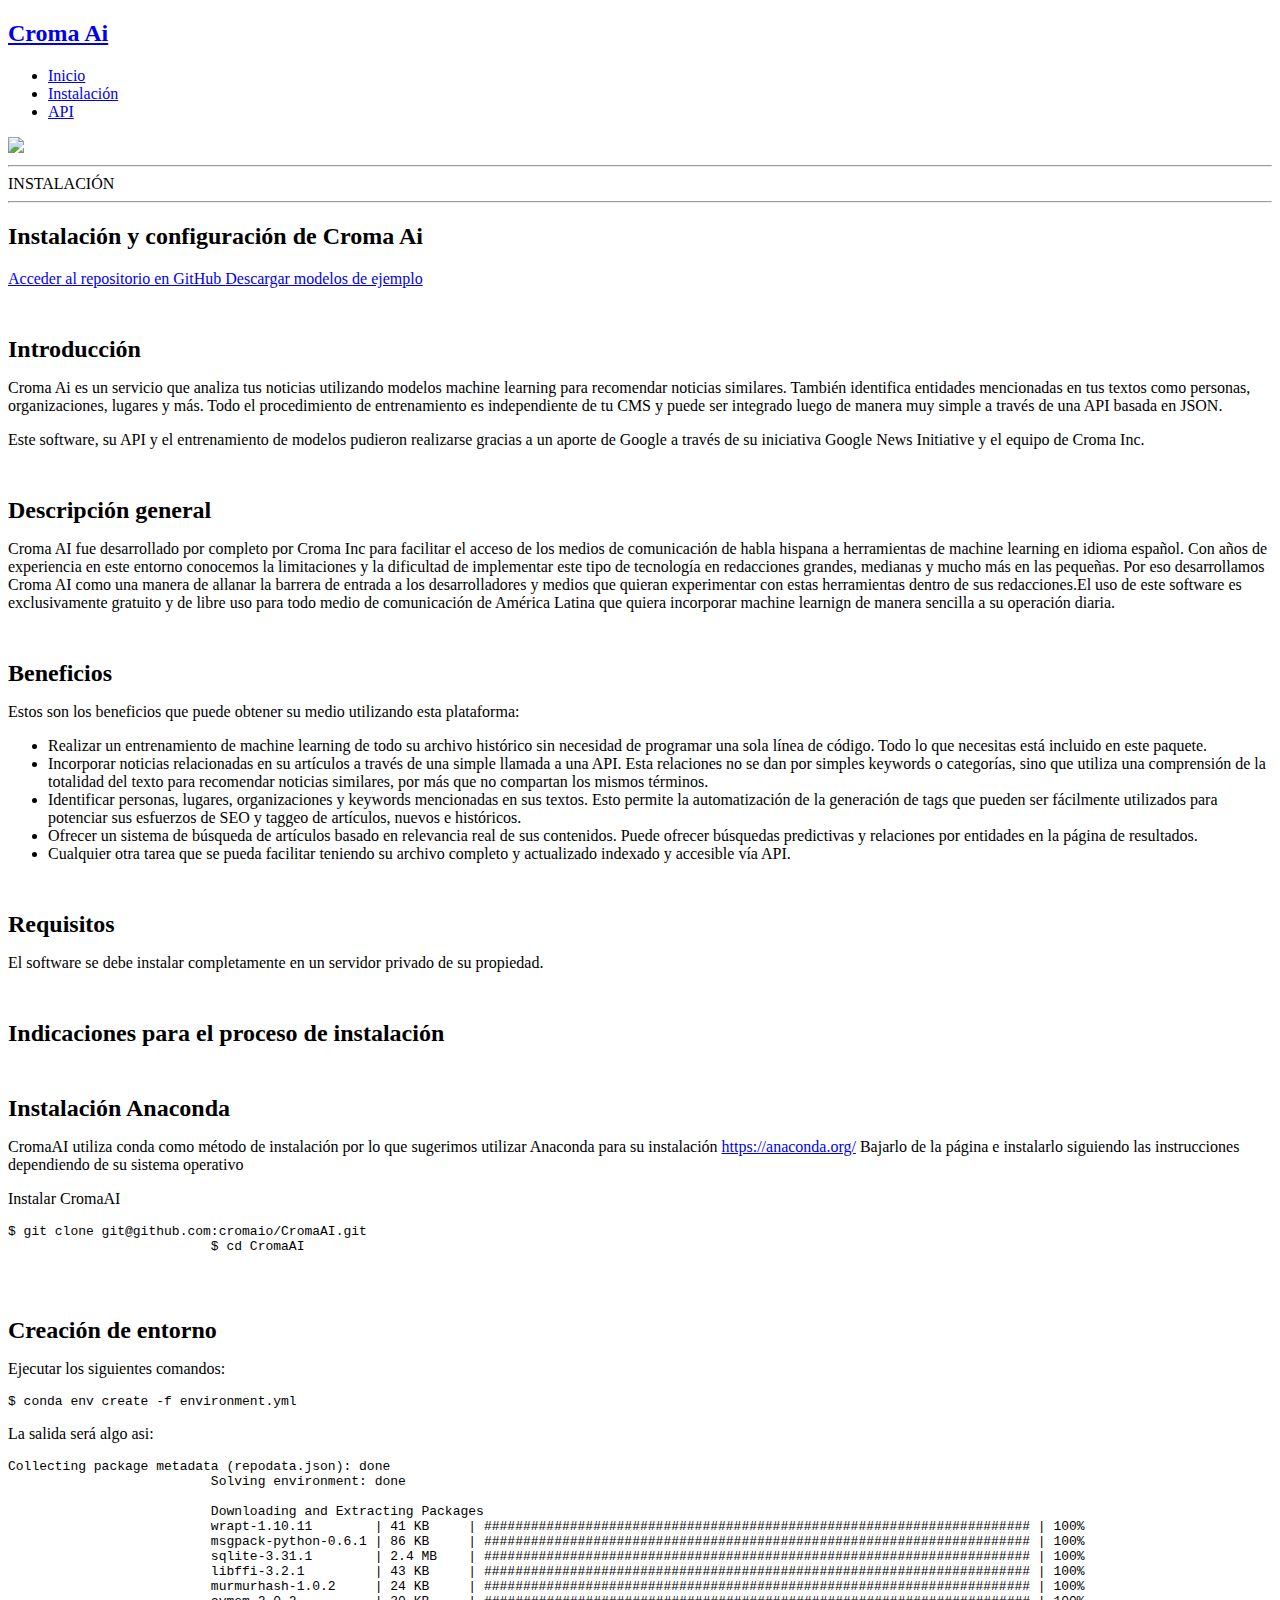
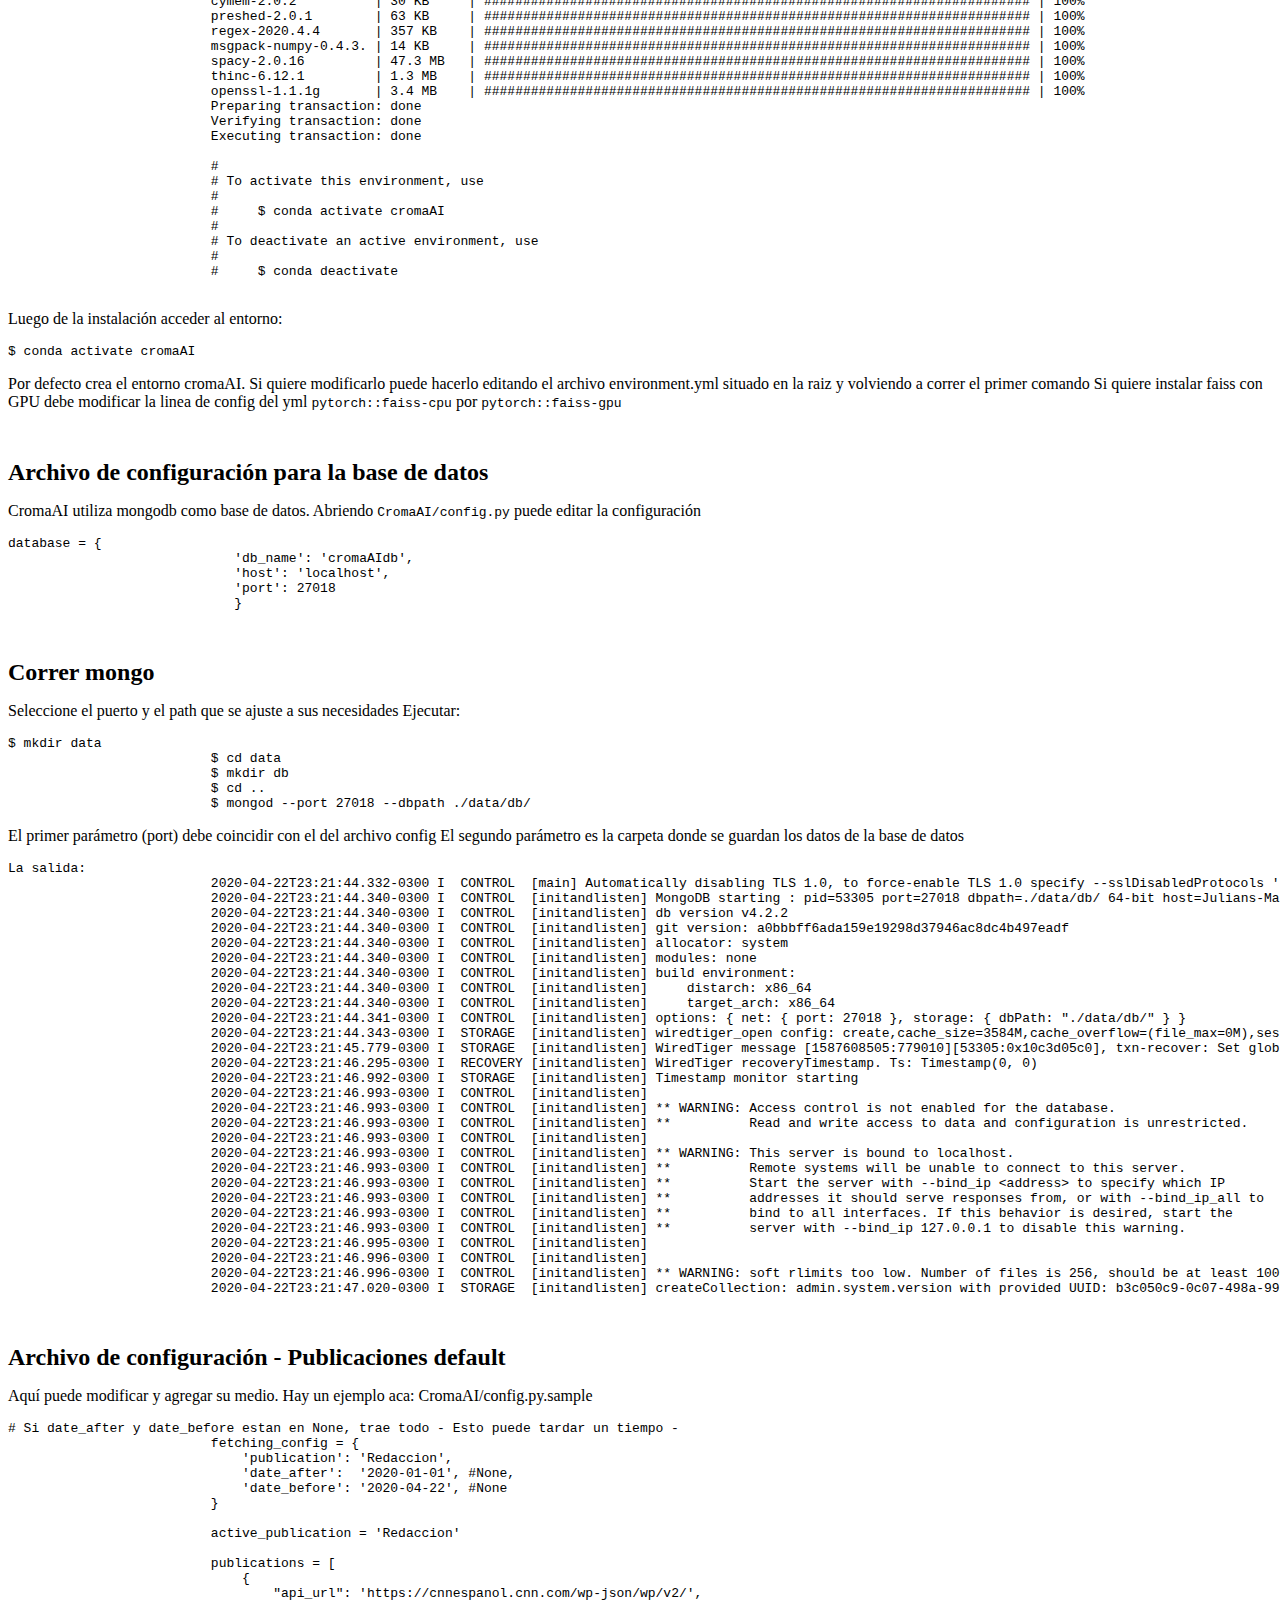
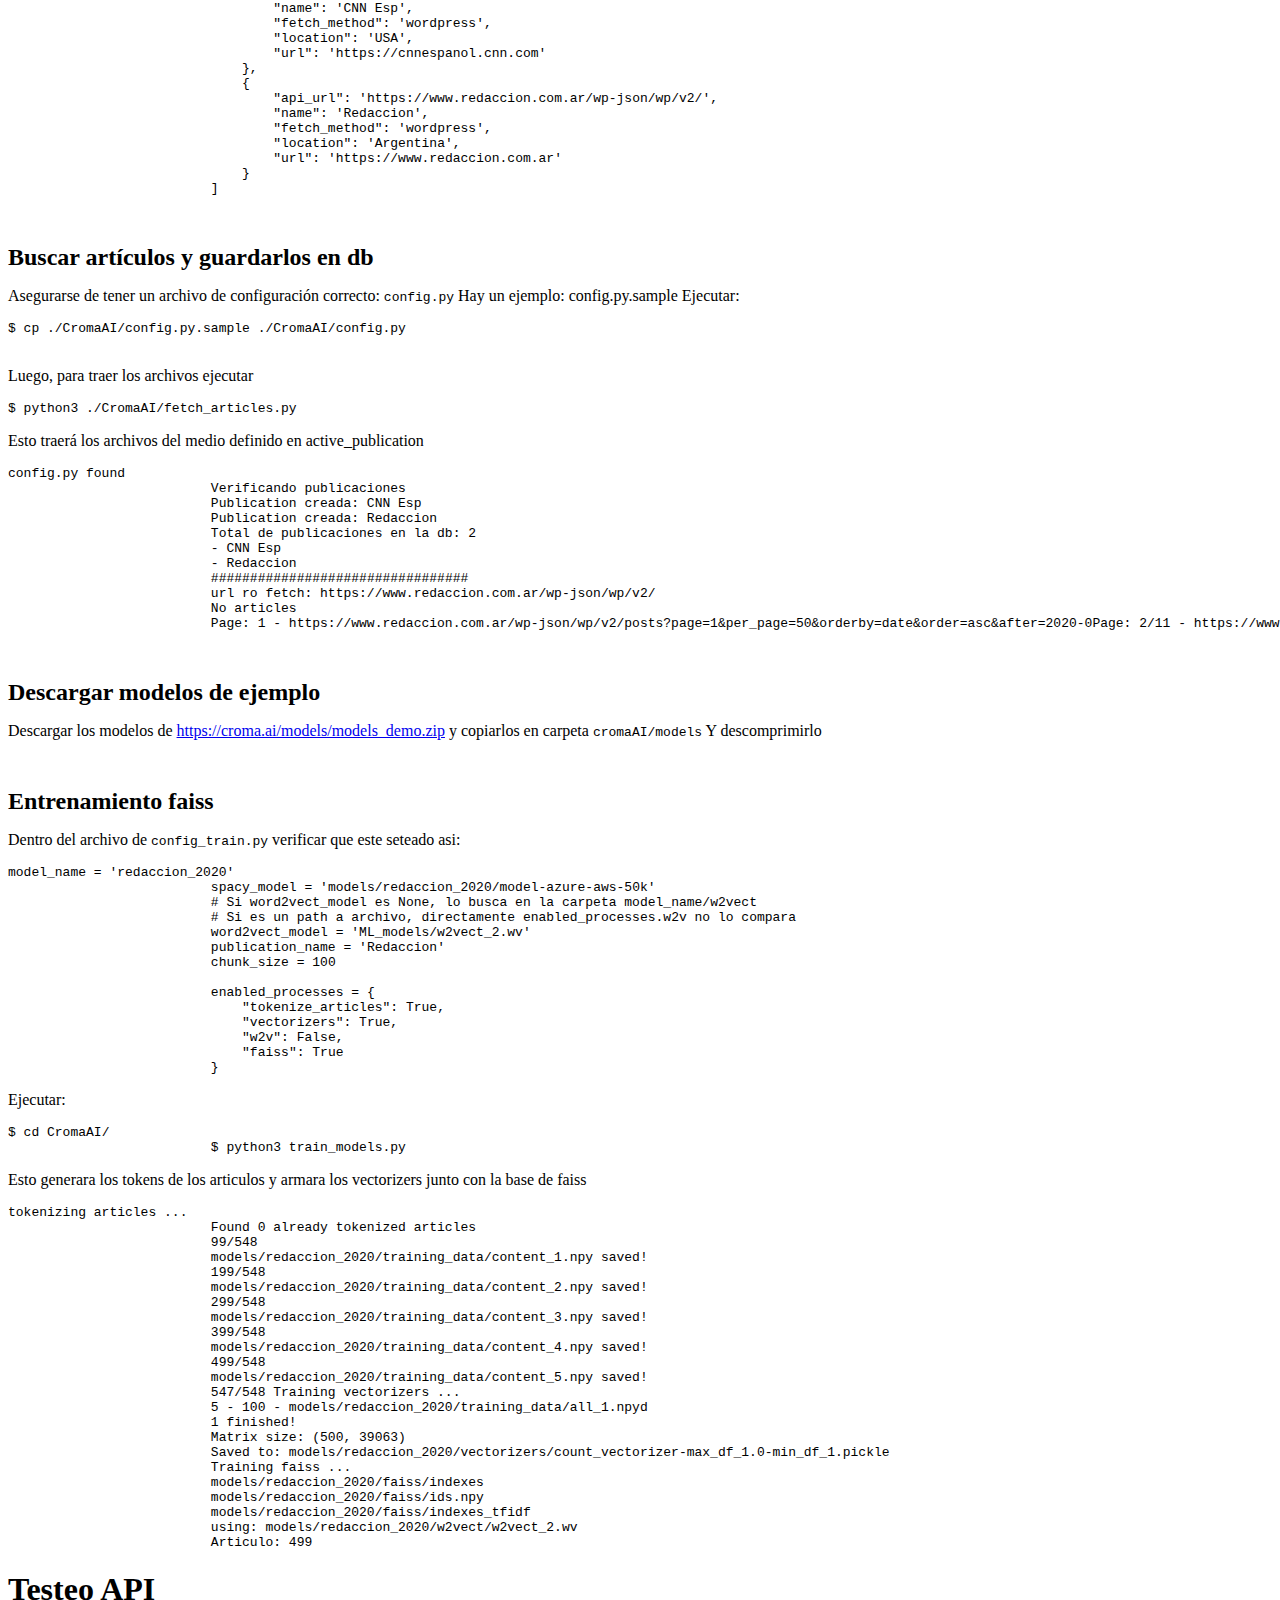
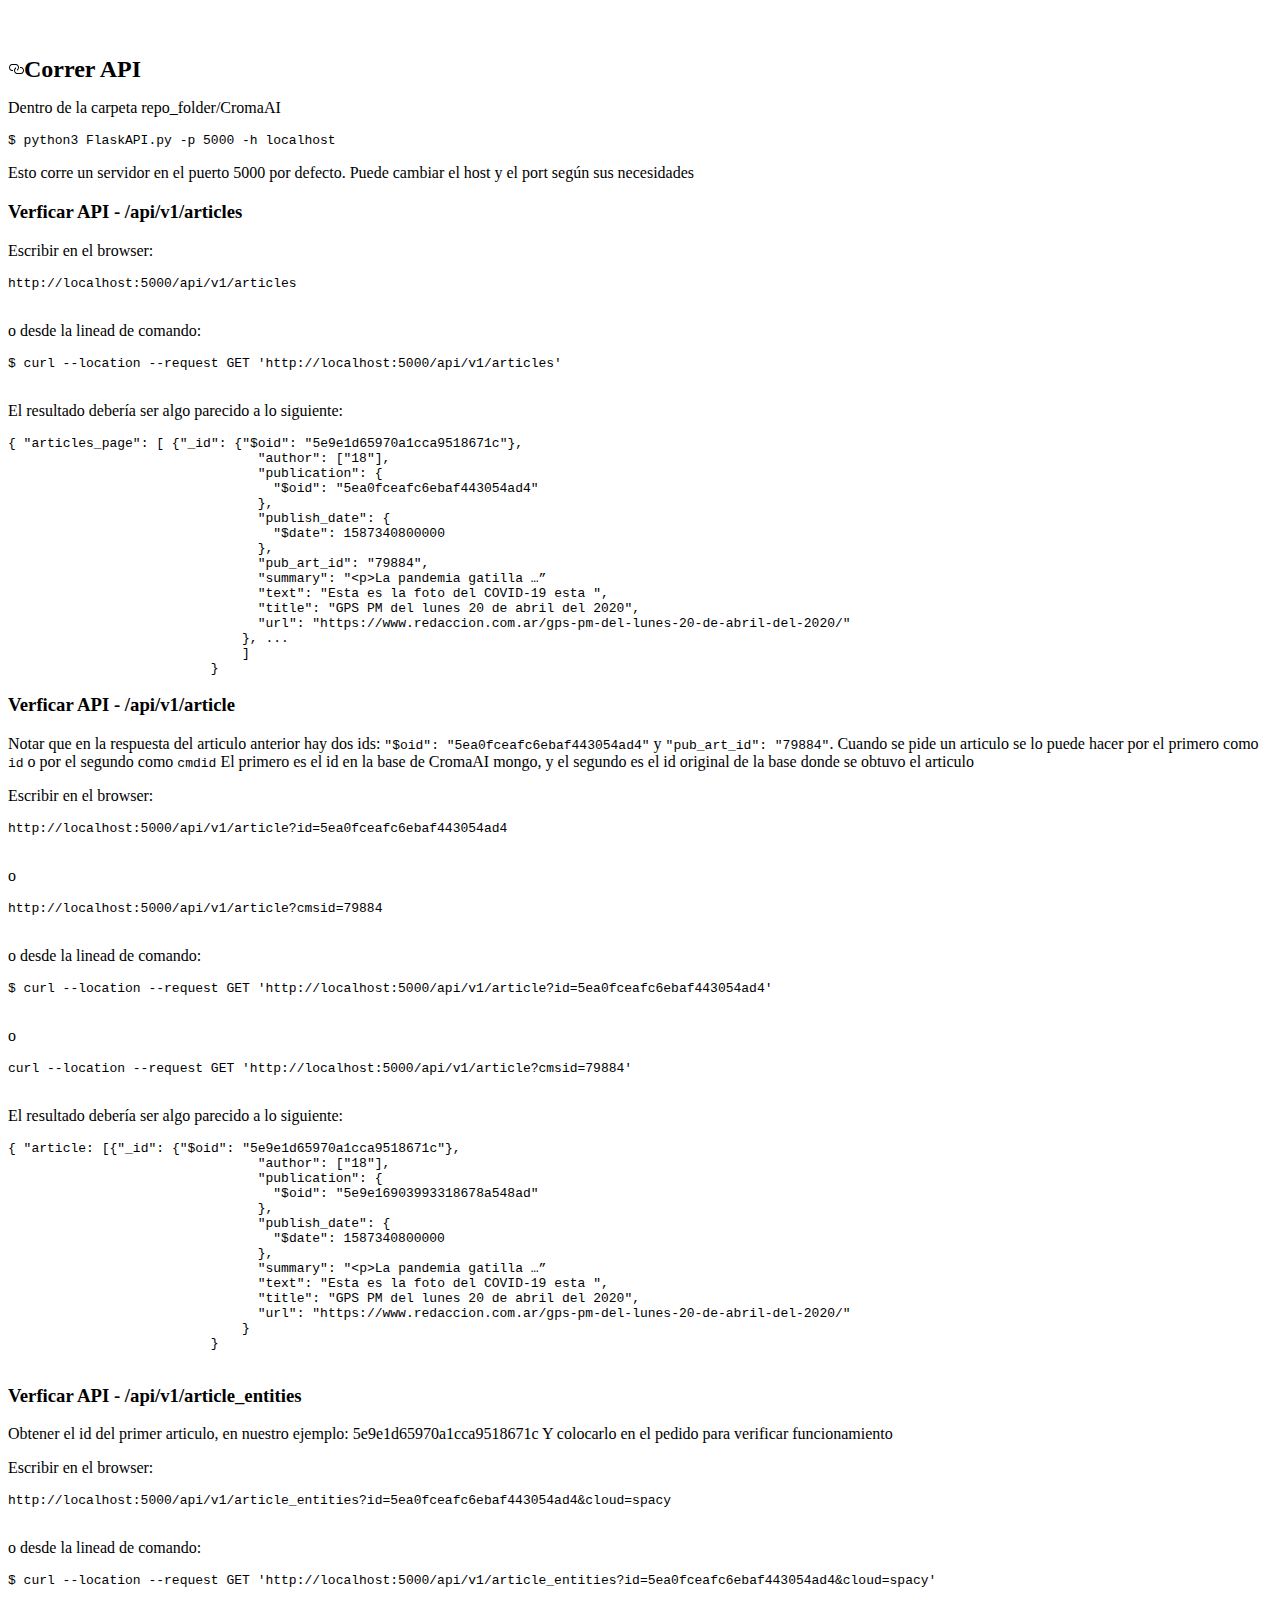
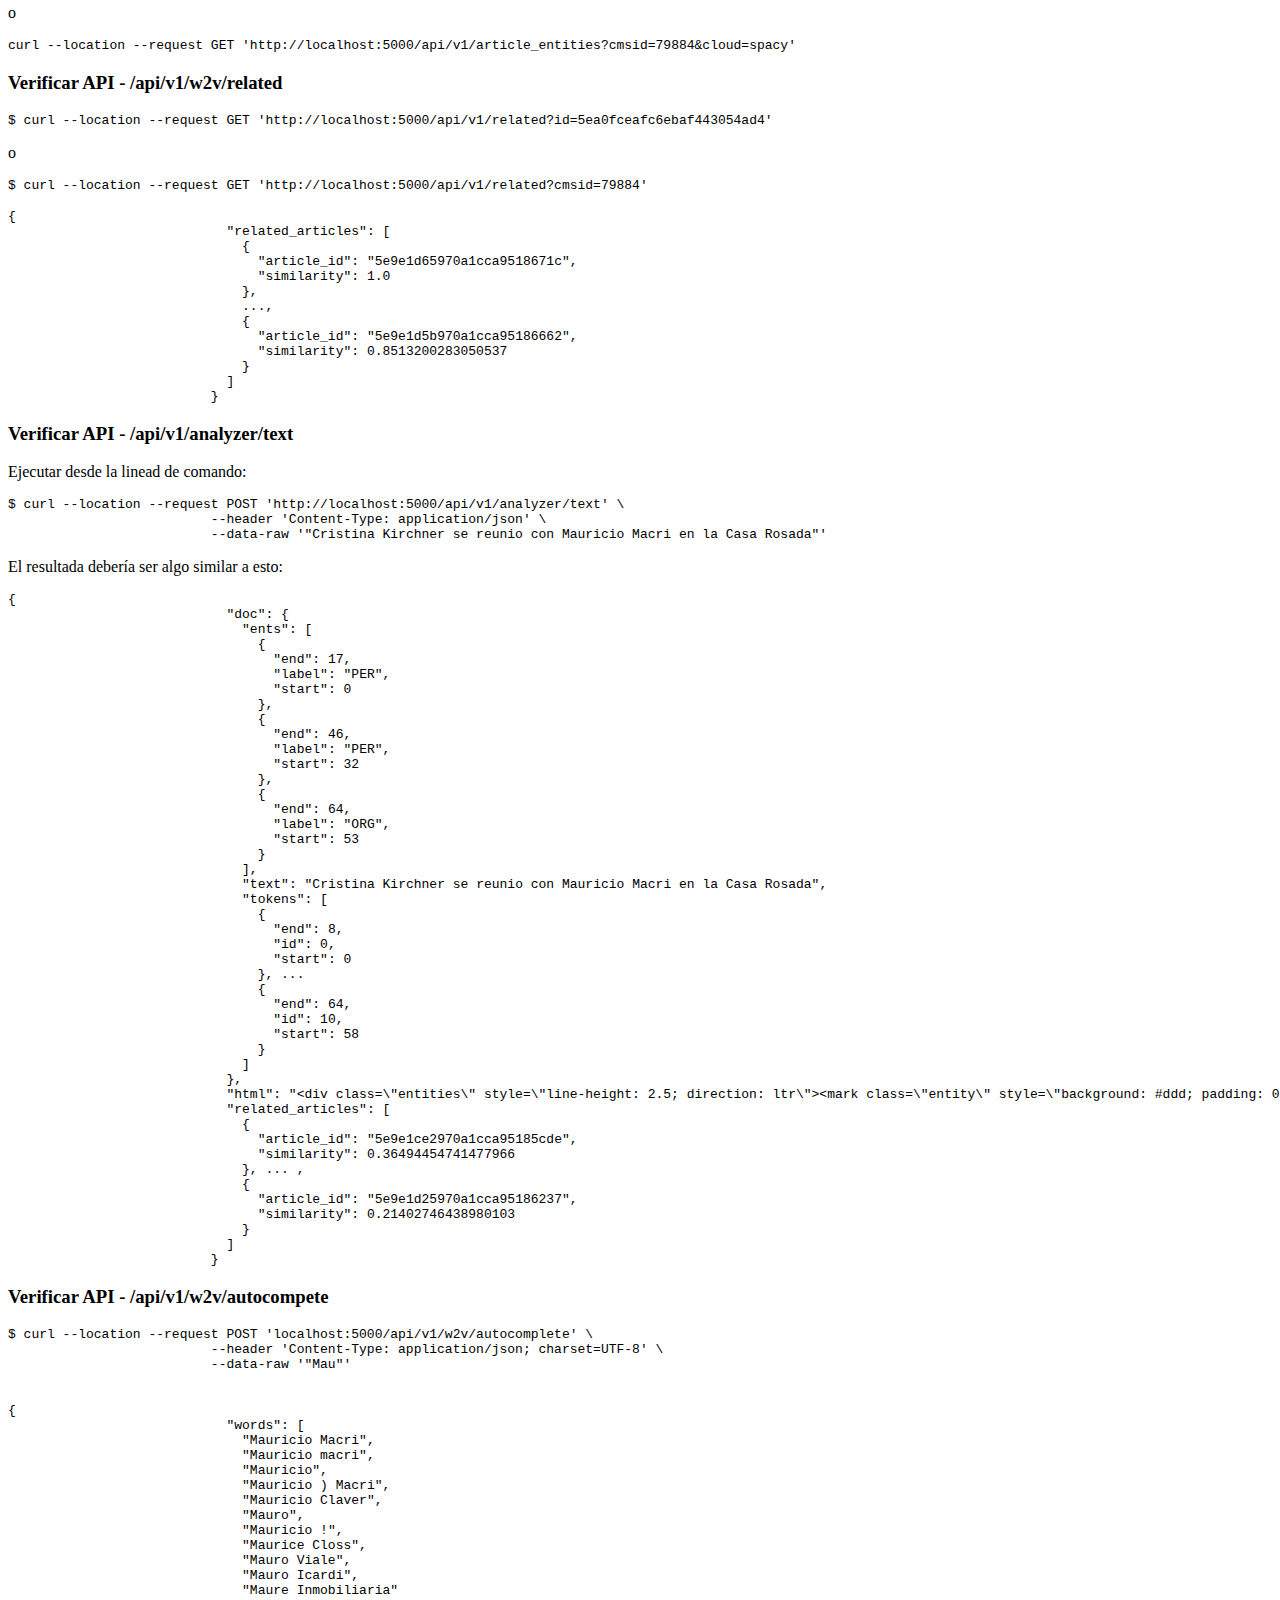
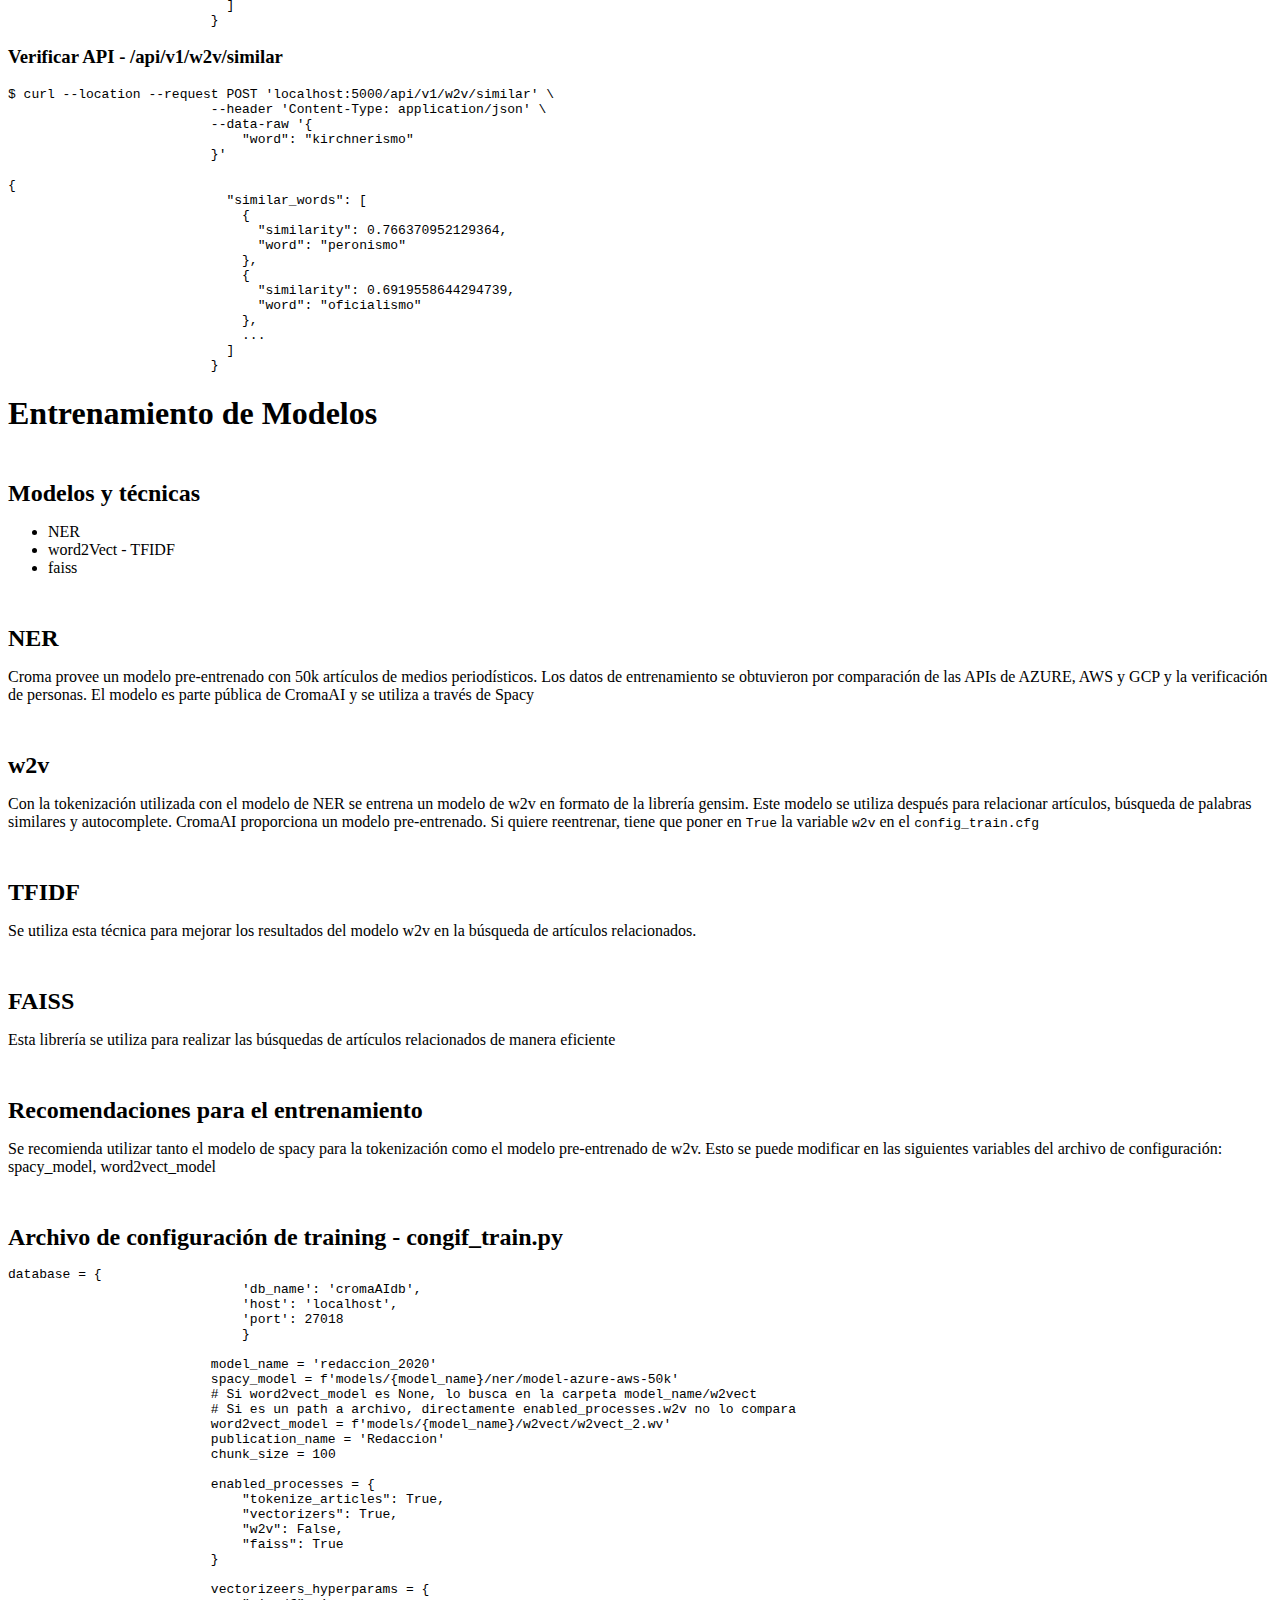
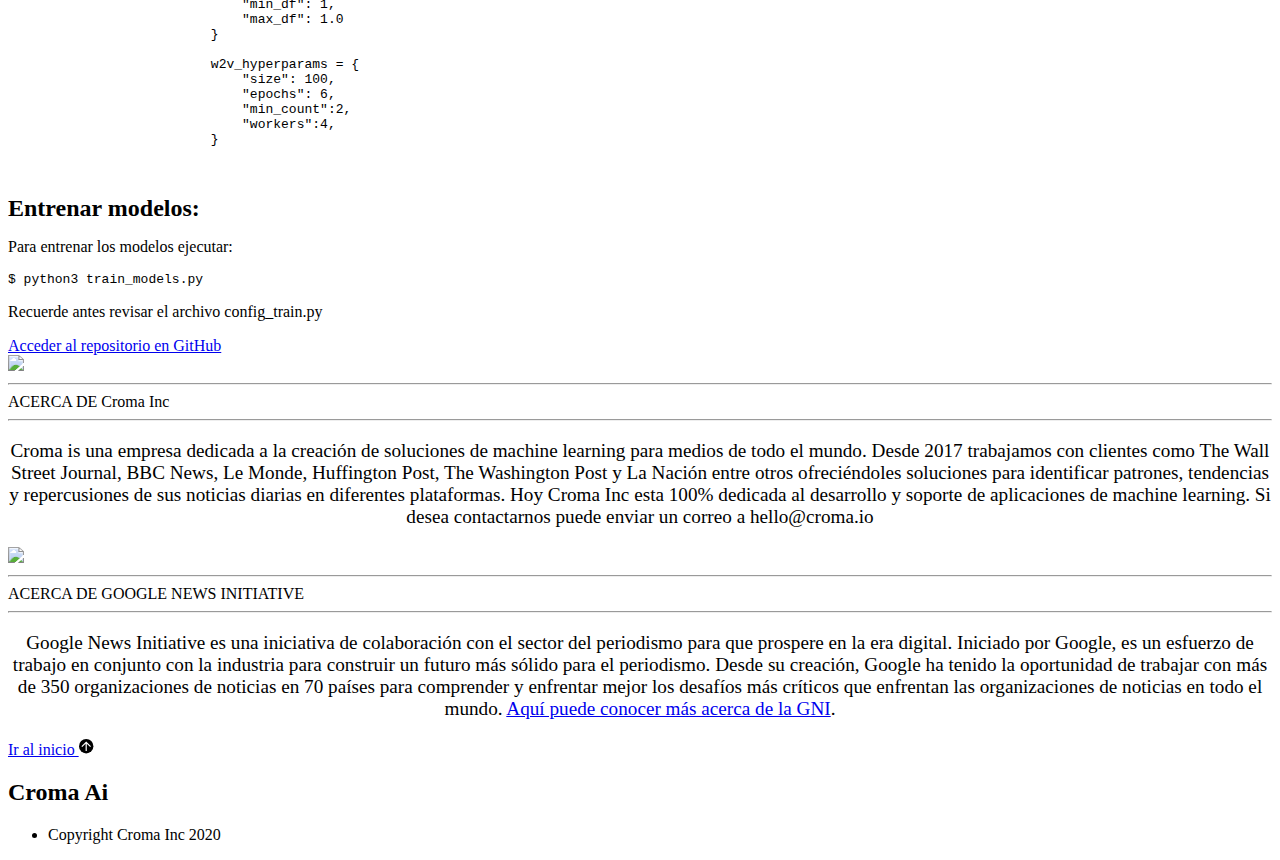
==== docs/instalacion.html @ f04fd77b "file url" ====
<!DOCTYPE html>
<html lang="en" dir="ltr" class="glue-flexbox spa glue-app-supported inline-video glue-flexbox" locale="root" user-region="north-america" path="/"><head><meta http-equiv="Content-Type" content="text/html; charset=UTF-8"><style type="text/css">@charset "UTF-8";[ng\:cloak],[ng-cloak],[data-ng-cloak],[x-ng-cloak],.ng-cloak,.x-ng-cloak,.ng-hide:not(.ng-hide-animate){display:none !important;}ng\:form{display:block;}.ng-animate-shim{visibility:hidden;}.ng-anchor{position:absolute;}</style>


        <meta name="viewport" content="initial-scale=1, minimum-scale=1, width=device-width">

        <title>Croma Ai - Machine Learning para medios en español</title>

        <meta name="description" content="Croma Ai: inteligencia artificial gratuita y en español para medios de Latino América..">
<link rel="shortcut icon" type="image/x-icon" href="/files/favicon.ico" />

        <link href="files/main.min.css" rel="stylesheet" >
<link href="files/api.css" rel="stylesheet" >


<style>

.codigo h2 {
  font-size: 24px;
  font-weight: 800;
  margin: 2em 0 6px 0;
  padding: 0;
  border: 0;
}

pre, .highlight  {
  width: 100%;
    display: block;
    margin-block-start: 1em;
    margin-block-end: 1em;
    margin-inline-start: 0px;
    margin-inline-end: 0px;
}

ul {
  list-style: disc;
}
</style>
  </head>

  <body data-ng-controller="MainCtrl as mainCtrl" style="padding-top: 0px;">




<header class="header fixed-nav__visible" data-about-nav="" data-ng-class="{&#39;header--dark-bg&#39;: navCtrl.navIsDark, &#39;header--custom-color&#39;: navCtrl.navCustomColor, &#39;header--inactive&#39;: navCtrl.navIsFixed}" style="top: 0px; transition: top 0s ease 0s, background-color 400ms ease-in-out 0s;">
  <div class="header-inner">
    <h2 class="product-logo">
      <a href="index.html" target="_self" aria-label="Croma Ai" data-g-category="header" data-g-action="navigation" data-g-label="Logo" data-g-module-type="Main Nav" data-g-href="/">
        Croma Ai

      </a>
    </h2>


    <nav class="top-nav">


      <ul>
          <li class="_-stories">
              <a href="index.html" title="Inicio" target="_self" data-g-category="header" data-g-action="navigation" data-g-label="About" data-g-module-type="Main Nav" data-g-href="/">
                Inicio
              </a>
            </li>
            <li class="selected-page _-home">
                <a href="instalacion.html" title="Inicio" target="_self" data-g-category="header" data-g-action="navigation" data-g-label="About" data-g-module-type="Main Nav" data-g-href="/">
                  Instalación
                </a>
              </li>

            <li class="_-stories">
                <a href="documentacion.html" title="Inicio" target="_self" data-g-category="header" data-g-action="navigation" data-g-label="About" data-g-module-type="Main Nav" data-g-href="/">
                  API
                </a>
              </li>


      </ul>

    </nav>

  </div>
</header>
        <!----><main class="static-content-view" data-ui-view="main">
  <div class="modular-page modular-page-homepage" data-track-page-load="">




<section>



          <div class="h-c-page h-c-page__small h-u-text-center">



            <img src="files/142.png" width="300"/>

            <div class="h-c-eyebrow eyebrow-lines eyebrow-lines__long h-u-mb-std">
              <hr class="left">
              <span class="eyebrow-text">INSTALACIÓN</span>
              <hr class="right">
            </div>
            <h2 class="h-c-headline h-c-headline--two h-has-top-bottom-margin">
              Instalación y configuración de Croma Ai
            </h2>
          </div>


          <section class="module-anchor-statement center ">
          <div class="h-u-mt-l">
                  <a href="https://github.com/cromaio/CromaAI/tree/master/CromaAI" rel="nofollow noopener" class="h-c-button h-c-button--primary">
              Acceder al repositorio en GitHub
            </a>



                        <a href="https://drive.google.com/file/d/1z2iaQxX08-hyNzpcKgdihRnAy0mFPWVp/view?usp=sharing" rel="nofollow noopener" class="h-c-button h-c-button--secondary">
                    Descargar modelos de ejemplo
                  </a>




                      </div>
          </section>

          <section class="module-anchor-statement center ">

          </section>




                    <div class="h-c-page h-c-page__medium">
                        <div class="codigo">






                          <h2>Introducción</h2>
                          <p>Croma Ai es un servicio que analiza tus noticias utilizando modelos machine learning para recomendar noticias similares. También identifica entidades mencionadas en tus textos como personas, organizaciones, lugares y más. Todo el procedimiento de entrenamiento es independiente de tu CMS y puede ser integrado luego de manera muy simple a través de una API basada en JSON.</p>
                          <p>Este software, su API y el entrenamiento de modelos pudieron realizarse gracias a un aporte de Google a través de su iniciativa Google News Initiative y el equipo de Croma Inc.</p>
                          <h2>Descripción general</h2>
                          <p>Croma AI fue desarrollado por completo por Croma Inc para facilitar el acceso de los medios de comunicación de habla hispana a herramientas de machine learning en idioma español. Con años de experiencia en este entorno conocemos la limitaciones y la dificultad de implementar este tipo de tecnología en redacciones grandes, medianas y mucho más en las pequeñas. Por eso desarrollamos Croma AI como una manera de allanar la barrera de entrada a los desarrolladores y medios que quieran experimentar con estas herramientas dentro de sus redacciones.El uso de este software es exclusivamente gratuito y de libre uso para todo medio de comunicación de América Latina que quiera incorporar machine learnign de manera sencilla a su operación diaria.</p>
                          <h2>Beneficios</h2>
                          <p>Estos son los beneficios que puede obtener su medio utilizando esta plataforma:</p>
                          <ul>
                          <li>Realizar un entrenamiento de machine learning de todo su archivo histórico sin necesidad de programar una sola línea de código. Todo lo que necesitas está incluido en este paquete.</li>
                          <li>Incorporar noticias relacionadas en su artículos a través de una simple llamada a una API. Esta relaciones no se dan por simples keywords o categorías, sino que utiliza una comprensión de la totalidad del texto para recomendar noticias similares, por más que no compartan los mismos términos.</li>
                          <li>Identificar personas, lugares, organizaciones y keywords mencionadas en sus textos. Esto permite la automatización de la generación de tags que pueden ser fácilmente utilizados para potenciar sus esfuerzos de SEO y taggeo de artículos, nuevos e históricos.</li>
                          <li>Ofrecer un sistema de búsqueda de artículos basado en relevancia real de sus contenidos. Puede ofrecer búsquedas predictivas y relaciones por entidades en la página de resultados.</li>
                          <li>Cualquier otra tarea que se pueda facilitar teniendo su archivo completo y actualizado indexado y accesible vía API.</li>
                          </ul>
                          <h2>Requisitos</h2>
                          <p>El software se debe instalar completamente en un servidor privado de su propiedad.</p>
                          <h2>Indicaciones para el proceso de instalación</h2>
                          <h2>Instalación Anaconda</h2>
                          <p>CromaAI utiliza conda como método de instalación por lo que sugerimos utilizar Anaconda para su instalación
                          <a href="https://anaconda.org/" rel="nofollow">https://anaconda.org/</a>
                          Bajarlo de la página e instalarlo siguiendo las instrucciones dependiendo de su sistema operativo</p>
                          <p>Instalar CromaAI</p>
                          <pre><code>$ git clone git@github.com:cromaio/CromaAI.git
                          $ cd CromaAI
                          </code></pre>
                          <h2>Creación de entorno</h2>
                          <p>Ejecutar los siguientes comandos:</p>
                          <div class="highlight highlight-source-shell"><pre>$ conda env create -f environment.yml </pre></div>
                          <p>La salida será algo asi:</p>
                          <div class="highlight highlight-source-shell"><pre>Collecting package metadata (repodata.json): <span class="pl-k">done</span>
                          Solving environment: <span class="pl-k">done</span>

                          Downloading and Extracting Packages
                          wrapt-1.10.11        <span class="pl-k">|</span> 41 KB     <span class="pl-k">|</span> <span class="pl-c"><span class="pl-c">#</span>##################################################################### | 100% </span>
                          msgpack-python-0.6.1 <span class="pl-k">|</span> 86 KB     <span class="pl-k">|</span> <span class="pl-c"><span class="pl-c">#</span>##################################################################### | 100% </span>
                          sqlite-3.31.1        <span class="pl-k">|</span> 2.4 MB    <span class="pl-k">|</span> <span class="pl-c"><span class="pl-c">#</span>##################################################################### | 100% </span>
                          libffi-3.2.1         <span class="pl-k">|</span> 43 KB     <span class="pl-k">|</span> <span class="pl-c"><span class="pl-c">#</span>##################################################################### | 100% </span>
                          murmurhash-1.0.2     <span class="pl-k">|</span> 24 KB     <span class="pl-k">|</span> <span class="pl-c"><span class="pl-c">#</span>##################################################################### | 100% </span>
                          cymem-2.0.2          <span class="pl-k">|</span> 30 KB     <span class="pl-k">|</span> <span class="pl-c"><span class="pl-c">#</span>##################################################################### | 100% </span>
                          preshed-2.0.1        <span class="pl-k">|</span> 63 KB     <span class="pl-k">|</span> <span class="pl-c"><span class="pl-c">#</span>##################################################################### | 100% </span>
                          regex-2020.4.4       <span class="pl-k">|</span> 357 KB    <span class="pl-k">|</span> <span class="pl-c"><span class="pl-c">#</span>##################################################################### | 100% </span>
                          msgpack-numpy-0.4.3. <span class="pl-k">|</span> 14 KB     <span class="pl-k">|</span> <span class="pl-c"><span class="pl-c">#</span>##################################################################### | 100% </span>
                          spacy-2.0.16         <span class="pl-k">|</span> 47.3 MB   <span class="pl-k">|</span> <span class="pl-c"><span class="pl-c">#</span>##################################################################### | 100% </span>
                          thinc-6.12.1         <span class="pl-k">|</span> 1.3 MB    <span class="pl-k">|</span> <span class="pl-c"><span class="pl-c">#</span>##################################################################### | 100% </span>
                          openssl-1.1.1g       <span class="pl-k">|</span> 3.4 MB    <span class="pl-k">|</span> <span class="pl-c"><span class="pl-c">#</span>##################################################################### | 100% </span>
                          Preparing transaction: <span class="pl-k">done</span>
                          Verifying transaction: <span class="pl-k">done</span>
                          Executing transaction: <span class="pl-k">done</span>

                          <span class="pl-c"><span class="pl-c">#</span></span>
                          <span class="pl-c"><span class="pl-c">#</span> To activate this environment, use</span>
                          <span class="pl-c"><span class="pl-c">#</span></span>
                          <span class="pl-c"><span class="pl-c">#</span>     $ conda activate cromaAI</span>
                          <span class="pl-c"><span class="pl-c">#</span></span>
                          <span class="pl-c"><span class="pl-c">#</span> To deactivate an active environment, use</span>
                          <span class="pl-c"><span class="pl-c">#</span></span>
                          <span class="pl-c"><span class="pl-c">#</span>     $ conda deactivate</span>
                          </pre></div>
                          <p>Luego de la instalación acceder al entorno:</p>
                          <div class="highlight highlight-source-shell"><pre>$ conda activate cromaAI</pre></div>
                          <p>Por defecto crea el entorno cromaAI. Si quiere modificarlo puede hacerlo editando el archivo environment.yml situado en la raiz y volviendo a correr el primer comando
                          Si quiere instalar faiss con GPU debe modificar la linea de config del yml <code>pytorch::faiss-cpu</code> por <code>pytorch::faiss-gpu</code></p>
                          <h2>Archivo de configuración para la base de datos</h2>
                          <p>CromaAI utiliza mongodb como base de datos. Abriendo <code>CromaAI/config.py</code> puede editar la configuración</p>
                          <div class="highlight highlight-source-js"><pre>database <span class="pl-k">=</span> {
                             <span class="pl-s"><span class="pl-pds">'</span>db_name<span class="pl-pds">'</span></span><span class="pl-k">:</span> <span class="pl-s"><span class="pl-pds">'</span>cromaAIdb<span class="pl-pds">'</span></span>,
                             <span class="pl-s"><span class="pl-pds">'</span>host<span class="pl-pds">'</span></span><span class="pl-k">:</span> <span class="pl-s"><span class="pl-pds">'</span>localhost<span class="pl-pds">'</span></span>,
                             <span class="pl-s"><span class="pl-pds">'</span>port<span class="pl-pds">'</span></span><span class="pl-k">:</span> <span class="pl-c1">27018</span>
                             }</pre></div>
                          <h2>Correr mongo</h2>
                          <p>Seleccione el puerto y el path que se ajuste a sus necesidades Ejecutar:</p>
                          <div class="highlight highlight-source-shell"><pre>$ mkdir data
                          $ <span class="pl-c1">cd</span> data
                          $ mkdir db
                          $ <span class="pl-c1">cd</span> ..
                          $ mongod --port 27018 --dbpath ./data/db/</pre></div>
                          <p>El primer parámetro (port) debe coincidir con el del archivo config
                          El segundo parámetro es la carpeta donde se guardan los datos de la base de datos</p>
                          <div class="highlight highlight-source-shell"><pre>La salida:
                          2020-04-22T23:21:44.332-0300 I  CONTROL  [main] Automatically disabling TLS 1.0, to force-enable TLS 1.0 specify --sslDisabledProtocols <span class="pl-s"><span class="pl-pds">'</span>none<span class="pl-pds">'</span></span>
                          2020-04-22T23:21:44.340-0300 I  CONTROL  [initandlisten] MongoDB starting <span class="pl-c1">:</span> pid=53305 port=27018 dbpath=./data/db/ 64-bit host=Julians-MacBook-Pro-2.local
                          2020-04-22T23:21:44.340-0300 I  CONTROL  [initandlisten] db version v4.2.2
                          2020-04-22T23:21:44.340-0300 I  CONTROL  [initandlisten] git version: a0bbbff6ada159e19298d37946ac8dc4b497eadf
                          2020-04-22T23:21:44.340-0300 I  CONTROL  [initandlisten] allocator: system
                          2020-04-22T23:21:44.340-0300 I  CONTROL  [initandlisten] modules: none
                          2020-04-22T23:21:44.340-0300 I  CONTROL  [initandlisten] build environment:
                          2020-04-22T23:21:44.340-0300 I  CONTROL  [initandlisten]     distarch: x86_64
                          2020-04-22T23:21:44.340-0300 I  CONTROL  [initandlisten]     target_arch: x86_64
                          2020-04-22T23:21:44.341-0300 I  CONTROL  [initandlisten] options: { net: { port: 27018 }, storage: { dbPath: <span class="pl-s"><span class="pl-pds">"</span>./data/db/<span class="pl-pds">"</span></span> } }
                          2020-04-22T23:21:44.343-0300 I  STORAGE  [initandlisten] wiredtiger_open config: create,cache_size=3584M,cache_overflow=(file_max=0M),session_max=33000,eviction=(threads_min=4,threads_max=4),config_base=false,statistics=(fast),log=(enabled=true,archive=true,path=journal,compressor=snappy),file_manager=(close_idle_time=100000,close_scan_interval=10,close_handle_minimum=250),statistics_log=(wait=0),verbose=[recovery_progress,checkpoint_progress],
                          2020-04-22T23:21:45.779-0300 I  STORAGE  [initandlisten] WiredTiger message [1587608505:779010][53305:0x10c3d05c0], txn-recover: Set global recovery timestamp: (0,0)
                          2020-04-22T23:21:46.295-0300 I  RECOVERY [initandlisten] WiredTiger recoveryTimestamp. Ts: Timestamp(0, 0)
                          2020-04-22T23:21:46.992-0300 I  STORAGE  [initandlisten] Timestamp monitor starting
                          2020-04-22T23:21:46.993-0300 I  CONTROL  [initandlisten]
                          2020-04-22T23:21:46.993-0300 I  CONTROL  [initandlisten] <span class="pl-k">**</span> WARNING: Access control is not enabled <span class="pl-k">for</span> the database.
                          2020-04-22T23:21:46.993-0300 I  CONTROL  [initandlisten] <span class="pl-k">**</span>          Read and write access to data and configuration is unrestricted.
                          2020-04-22T23:21:46.993-0300 I  CONTROL  [initandlisten]
                          2020-04-22T23:21:46.993-0300 I  CONTROL  [initandlisten] <span class="pl-k">**</span> WARNING: This server is bound to localhost.
                          2020-04-22T23:21:46.993-0300 I  CONTROL  [initandlisten] <span class="pl-k">**</span>          Remote systems will be unable to connect to this server.
                          2020-04-22T23:21:46.993-0300 I  CONTROL  [initandlisten] <span class="pl-k">**</span>          Start the server with --bind_ip <span class="pl-k">&lt;</span>address<span class="pl-k">&gt;</span> to specify which IP
                          2020-04-22T23:21:46.993-0300 I  CONTROL  [initandlisten] <span class="pl-k">**</span>          addresses it should serve responses from, or with --bind_ip_all to
                          2020-04-22T23:21:46.993-0300 I  CONTROL  [initandlisten] <span class="pl-k">**</span>          <span class="pl-c1">bind</span> to all interfaces. If this behavior is desired, start the
                          2020-04-22T23:21:46.993-0300 I  CONTROL  [initandlisten] <span class="pl-k">**</span>          server with --bind_ip 127.0.0.1 to disable this warning.
                          2020-04-22T23:21:46.995-0300 I  CONTROL  [initandlisten]
                          2020-04-22T23:21:46.996-0300 I  CONTROL  [initandlisten]
                          2020-04-22T23:21:46.996-0300 I  CONTROL  [initandlisten] <span class="pl-k">**</span> WARNING: soft rlimits too low. Number of files is 256, should be at least 1000
                          2020-04-22T23:21:47.020-0300 I  STORAGE  [initandlisten] createCollection: admin.system.version with provided UUID: b3c050c9-0c07-498a-99a3-44d6211d6b8a and options: { uuid: UUID(<span class="pl-s"><span class="pl-pds">"</span>b3c050c9-0c07-498a-99a3-44d6211d6b8a<span class="pl-pds">"</span></span>) }</pre></div>
                          <h2>Archivo de configuración - Publicaciones default</h2>
                          <p>Aquí puede modificar y agregar su medio. Hay un ejemplo aca: CromaAI/config.py.sample</p>
                          <div class="highlight highlight-source-python"><pre><span class="pl-c"><span class="pl-c">#</span> Si date_after y date_before estan en None, trae todo - Esto puede tardar un tiempo -</span>
                          fetching_config <span class="pl-k">=</span> {
                              <span class="pl-s"><span class="pl-pds">'</span>publication<span class="pl-pds">'</span></span>: <span class="pl-s"><span class="pl-pds">'</span>Redaccion<span class="pl-pds">'</span></span>,
                              <span class="pl-s"><span class="pl-pds">'</span>date_after<span class="pl-pds">'</span></span>:  <span class="pl-s"><span class="pl-pds">'</span>2020-01-01<span class="pl-pds">'</span></span>, <span class="pl-c"><span class="pl-c">#</span>None, </span>
                              <span class="pl-s"><span class="pl-pds">'</span>date_before<span class="pl-pds">'</span></span>: <span class="pl-s"><span class="pl-pds">'</span>2020-04-22<span class="pl-pds">'</span></span>, <span class="pl-c"><span class="pl-c">#</span>None</span>
                          }

                          active_publication <span class="pl-k">=</span> <span class="pl-s"><span class="pl-pds">'</span>Redaccion<span class="pl-pds">'</span></span>

                          publications <span class="pl-k">=</span> [
                              {
                                  <span class="pl-s"><span class="pl-pds">"</span>api_url<span class="pl-pds">"</span></span>: <span class="pl-s"><span class="pl-pds">'</span>https://cnnespanol.cnn.com/wp-json/wp/v2/<span class="pl-pds">'</span></span>,
                                  <span class="pl-s"><span class="pl-pds">"</span>name<span class="pl-pds">"</span></span>: <span class="pl-s"><span class="pl-pds">'</span>CNN Esp<span class="pl-pds">'</span></span>,
                                  <span class="pl-s"><span class="pl-pds">"</span>fetch_method<span class="pl-pds">"</span></span>: <span class="pl-s"><span class="pl-pds">'</span>wordpress<span class="pl-pds">'</span></span>,
                                  <span class="pl-s"><span class="pl-pds">"</span>location<span class="pl-pds">"</span></span>: <span class="pl-s"><span class="pl-pds">'</span>USA<span class="pl-pds">'</span></span>,
                                  <span class="pl-s"><span class="pl-pds">"</span>url<span class="pl-pds">"</span></span>: <span class="pl-s"><span class="pl-pds">'</span>https://cnnespanol.cnn.com<span class="pl-pds">'</span></span>
                              },
                              {
                                  <span class="pl-s"><span class="pl-pds">"</span>api_url<span class="pl-pds">"</span></span>: <span class="pl-s"><span class="pl-pds">'</span>https://www.redaccion.com.ar/wp-json/wp/v2/<span class="pl-pds">'</span></span>,
                                  <span class="pl-s"><span class="pl-pds">"</span>name<span class="pl-pds">"</span></span>: <span class="pl-s"><span class="pl-pds">'</span>Redaccion<span class="pl-pds">'</span></span>,
                                  <span class="pl-s"><span class="pl-pds">"</span>fetch_method<span class="pl-pds">"</span></span>: <span class="pl-s"><span class="pl-pds">'</span>wordpress<span class="pl-pds">'</span></span>,
                                  <span class="pl-s"><span class="pl-pds">"</span>location<span class="pl-pds">"</span></span>: <span class="pl-s"><span class="pl-pds">'</span>Argentina<span class="pl-pds">'</span></span>,
                                  <span class="pl-s"><span class="pl-pds">"</span>url<span class="pl-pds">"</span></span>: <span class="pl-s"><span class="pl-pds">'</span>https://www.redaccion.com.ar<span class="pl-pds">'</span></span>
                              }
                          ]</pre></div>
                          <h2>Buscar artículos y guardarlos en db</h2>
                          <p>Asegurarse de tener un archivo de configuración correcto: <code>config.py</code> Hay un ejemplo: config.py.sample
                          Ejecutar:</p>
                          <pre><code>$ cp ./CromaAI/config.py.sample ./CromaAI/config.py
                          </code></pre>
                          <p>Luego, para traer los archivos ejecutar</p>
                          <div class="highlight highlight-source-shell"><pre>$ python3 ./CromaAI/fetch_articles.py</pre></div>
                          <p>Esto traerá los archivos del medio definido en active_publication</p>
                          <div class="highlight highlight-source-shell"><pre>config.py found
                          Verificando publicaciones
                          Publication creada: CNN Esp
                          Publication creada: Redaccion
                          Total de publicaciones en la db: 2
                          - CNN Esp
                          - Redaccion
                          <span class="pl-c"><span class="pl-c">#</span>################################</span>
                          url ro fetch: https://www.redaccion.com.ar/wp-json/wp/v2/
                          No articles
                          Page: 1 - https://www.redaccion.com.ar/wp-json/wp/v2/posts?page=1&amp;per_page=50&amp;orderby=date&amp;order=asc&amp;after=2020-0Page: 2/11 - https://www.redaccion.com.ar/wp-json/wp/v2/posts?page=2&amp;per_page=50&amp;orderby=date&amp;order=asc&amp;after=202Page: 3/11 - https://www.redaccion.com.ar/wp-json/wp/v2/posts?page=3&amp;per_page=50&amp;orderby=date&amp;order=asc&amp;after=202Page: 4/11 - https://www.redaccion.com.ar/wp-json/wp/v2/posts?page=4&amp;per_page=50&amp;orderby=date&amp;order=asc&amp;after=202Page: 5/11 - https://www.redaccion.com.ar/wp-json/wp/v2/posts?page=5&amp;per_page=50&amp;orderby=date&amp;order=asc&amp;after=202Page: 6/11 - https://www.redaccion.com.ar/wp-json/wp/v2/posts?page=6&amp;per_page=50&amp;orderby=date&amp;order=asc&amp;after=202Page: 7/11 - https://www.redaccion.com.ar/wp-json/wp/v2/posts?page=7&amp;per_page=50&amp;orderby=date&amp;order=asc&amp;after=202Page: 8/11 - https://www.redaccion.com.ar/wp-json/wp/v2/posts?page=8&amp;per_page=50&amp;orderby=date&amp;order=asc&amp;after=202Page: 9/11 - https://www.redaccion.com.ar/wp-json/wp/v2/posts?page=9&amp;per_page=50&amp;orderby=date&amp;order=asc&amp;after=202Page: 10/11 - https://www.redaccion.com.ar/wp-json/wp/v2/posts?page=10&amp;per_page=50&amp;orderby=date&amp;order=asc&amp;after=2Page: 11/11 - https://www.redaccion.com.ar/wp-json/wp/v2/posts?page=11&amp;per_page=50&amp;orderby=date&amp;order=asc&amp;after=2020-01-01T00:00:00&amp;before=2020-04-22T00:00:00</pre></div>
                          <h2>Descargar modelos de ejemplo</h2>
                          <p>Descargar los modelos de <a href="https://croma.ai/models/models_demo.zip" rel="nofollow">https://croma.ai/models/models_demo.zip</a>
                          y copiarlos en carpeta <code>cromaAI/models</code> Y descomprimirlo</p>
                          <h2>Entrenamiento faiss</h2>
                          <p>Dentro del archivo de <code>config_train.py</code> verificar que este seteado asi:</p>
                          <div class="highlight highlight-source-python"><pre>model_name <span class="pl-k">=</span> <span class="pl-s"><span class="pl-pds">'</span>redaccion_2020<span class="pl-pds">'</span></span>
                          spacy_model <span class="pl-k">=</span> <span class="pl-s"><span class="pl-pds">'</span>models/redaccion_2020/model-azure-aws-50k<span class="pl-pds">'</span></span>
                          <span class="pl-c"><span class="pl-c">#</span> Si word2vect_model es None, lo busca en la carpeta model_name/w2vect</span>
                          <span class="pl-c"><span class="pl-c">#</span> Si es un path a archivo, directamente enabled_processes.w2v no lo compara</span>
                          word2vect_model <span class="pl-k">=</span> <span class="pl-s"><span class="pl-pds">'</span>ML_models/w2vect_2.wv<span class="pl-pds">'</span></span>
                          publication_name <span class="pl-k">=</span> <span class="pl-s"><span class="pl-pds">'</span>Redaccion<span class="pl-pds">'</span></span>
                          chunk_size <span class="pl-k">=</span> <span class="pl-c1">100</span>

                          enabled_processes <span class="pl-k">=</span> {
                              <span class="pl-s"><span class="pl-pds">"</span>tokenize_articles<span class="pl-pds">"</span></span>: <span class="pl-c1">True</span>,
                              <span class="pl-s"><span class="pl-pds">"</span>vectorizers<span class="pl-pds">"</span></span>: <span class="pl-c1">True</span>,
                              <span class="pl-s"><span class="pl-pds">"</span>w2v<span class="pl-pds">"</span></span>: <span class="pl-c1">False</span>,
                              <span class="pl-s"><span class="pl-pds">"</span>faiss<span class="pl-pds">"</span></span>: <span class="pl-c1">True</span>
                          }</pre></div>
                          <p>Ejecutar:</p>
                          <div class="highlight highlight-source-shell"><pre>$ <span class="pl-c1">cd</span> CromaAI/
                          $ python3 train_models.py</pre></div>
                          <p>Esto generara los tokens de los articulos y armara los vectorizers junto con la base de faiss</p>
                          <div class="highlight highlight-source-shell"><pre>tokenizing articles ...
                          Found 0 already tokenized articles
                          99/548
                          models/redaccion_2020/training_data/content_1.npy saved<span class="pl-k">!</span>
                          199/548
                          models/redaccion_2020/training_data/content_2.npy saved<span class="pl-k">!</span>
                          299/548
                          models/redaccion_2020/training_data/content_3.npy saved<span class="pl-k">!</span>
                          399/548
                          models/redaccion_2020/training_data/content_4.npy saved<span class="pl-k">!</span>
                          499/548
                          models/redaccion_2020/training_data/content_5.npy saved<span class="pl-k">!</span>
                          547/548 Training vectorizers ...
                          5 - 100 - models/redaccion_2020/training_data/all_1.npyd
                          1 finished<span class="pl-k">!</span>
                          Matrix size: (500, 39063)
                          Saved to: models/redaccion_2020/vectorizers/count_vectorizer-max_df_1.0-min_df_1.pickle
                          Training faiss ...
                          models/redaccion_2020/faiss/indexes
                          models/redaccion_2020/faiss/ids.npy
                          models/redaccion_2020/faiss/indexes_tfidf
                          using: models/redaccion_2020/w2vect/w2vect_2.wv
                          Articulo: 499</pre></div>
                          <h1>Testeo API</h1>
                          <h2><a id="user-content-correr-api" class="anchor" aria-hidden="true" href="#correr-api"><svg class="octicon octicon-link" viewBox="0 0 16 16" version="1.1" width="16" height="16" aria-hidden="true"><path fill-rule="evenodd" d="M4 9h1v1H4c-1.5 0-3-1.69-3-3.5S2.55 3 4 3h4c1.45 0 3 1.69 3 3.5 0 1.41-.91 2.72-2 3.25V8.59c.58-.45 1-1.27 1-2.09C10 5.22 8.98 4 8 4H4c-.98 0-2 1.22-2 2.5S3 9 4 9zm9-3h-1v1h1c1 0 2 1.22 2 2.5S13.98 12 13 12H9c-.98 0-2-1.22-2-2.5 0-.83.42-1.64 1-2.09V6.25c-1.09.53-2 1.84-2 3.25C6 11.31 7.55 13 9 13h4c1.45 0 3-1.69 3-3.5S14.5 6 13 6z"></path></svg></a>Correr API</h2>
                          <p>Dentro de la carpeta repo_folder/CromaAI</p>
                          <div class="highlight highlight-source-shell"><pre>$ python3 FlaskAPI.py -p 5000 -h localhost</pre></div>
                          <p>Esto corre un servidor en el puerto 5000 por defecto. Puede cambiar el host y el port según sus necesidades</p>
                          <h3>Verficar API - /api/v1/articles</h3>
                          <p>Escribir en el browser:</p>
                          <pre><code>http://localhost:5000/api/v1/articles
                          </code></pre>
                          <p>o desde la linead de comando:</p>
                          <pre><code>$ curl --location --request GET 'http://localhost:5000/api/v1/articles'
                          </code></pre>
                          <p>El resultado debería ser algo parecido a lo siguiente:</p>
                          <div class="highlight highlight-source-js"><pre>{ <span class="pl-s"><span class="pl-pds">"</span>articles_page<span class="pl-pds">"</span></span><span class="pl-k">:</span> [ {<span class="pl-s"><span class="pl-pds">"</span>_id<span class="pl-pds">"</span></span><span class="pl-k">:</span> {<span class="pl-s"><span class="pl-pds">"</span>$oid<span class="pl-pds">"</span></span><span class="pl-k">:</span> <span class="pl-s"><span class="pl-pds">"</span>5e9e1d65970a1cca9518671c<span class="pl-pds">"</span></span>},
                                <span class="pl-s"><span class="pl-pds">"</span>author<span class="pl-pds">"</span></span><span class="pl-k">:</span> [<span class="pl-s"><span class="pl-pds">"</span>18<span class="pl-pds">"</span></span>],
                                <span class="pl-s"><span class="pl-pds">"</span>publication<span class="pl-pds">"</span></span><span class="pl-k">:</span> {
                                  <span class="pl-s"><span class="pl-pds">"</span>$oid<span class="pl-pds">"</span></span><span class="pl-k">:</span> <span class="pl-s"><span class="pl-pds">"</span>5ea0fceafc6ebaf443054ad4<span class="pl-pds">"</span></span>
                                },
                                <span class="pl-s"><span class="pl-pds">"</span>publish_date<span class="pl-pds">"</span></span><span class="pl-k">:</span> {
                                  <span class="pl-s"><span class="pl-pds">"</span>$date<span class="pl-pds">"</span></span><span class="pl-k">:</span> <span class="pl-c1">1587340800000</span>
                                },
                                <span class="pl-s"><span class="pl-pds">"</span>pub_art_id<span class="pl-pds">"</span></span><span class="pl-k">:</span> <span class="pl-s"><span class="pl-pds">"</span>79884<span class="pl-pds">"</span></span>,
                                <span class="pl-s"><span class="pl-pds">"</span>summary<span class="pl-pds">"</span></span><span class="pl-k">:</span> <span class="pl-s"><span class="pl-pds">"</span>&lt;p&gt;La pandemia gatilla …”</span>
                          <span class="pl-s">      <span class="pl-pds">"</span></span>text<span class="pl-s"><span class="pl-pds">"</span>: <span class="pl-pds">"</span></span>Esta es la foto del <span class="pl-c1">COVID</span><span class="pl-k">-</span><span class="pl-c1">19</span> esta <span class="pl-s"><span class="pl-pds">"</span>, </span>
                          <span class="pl-s">      <span class="pl-pds">"</span></span>title<span class="pl-s"><span class="pl-pds">"</span>: <span class="pl-pds">"</span></span><span class="pl-c1">GPS</span> <span class="pl-c1">PM</span> del lunes <span class="pl-c1">20</span> de abril del <span class="pl-c1">2020</span><span class="pl-s"><span class="pl-pds">"</span>, </span>
                          <span class="pl-s">      <span class="pl-pds">"</span></span>url<span class="pl-s"><span class="pl-pds">"</span>: <span class="pl-pds">"</span></span>https<span class="pl-k">:</span><span class="pl-c"><span class="pl-c">//</span>www.redaccion.com.ar/gps-pm-del-lunes-20-de-abril-del-2020/"</span>
                              }, <span class="pl-k">...</span>
                              ]
                          }</pre></div>
                          <h3>Verficar API - /api/v1/article</h3>
                          <p>Notar que en la respuesta del articulo anterior hay dos ids:  <code>"$oid": "5ea0fceafc6ebaf443054ad4"</code> y <code>"pub_art_id": "79884"</code>. Cuando se pide un articulo se lo puede hacer por el primero como <code>id</code> o por el segundo como <code>cmdid</code>
                          El primero es el id en la base de CromaAI mongo, y el segundo es el id original de la base donde se obtuvo el articulo</p>
                          <p>Escribir en el browser:</p>
                          <pre><code>http://localhost:5000/api/v1/article?id=5ea0fceafc6ebaf443054ad4
                          </code></pre>
                          <p>o</p>
                          <pre><code>http://localhost:5000/api/v1/article?cmsid=79884
                          </code></pre>
                          <p>o desde la linead de comando:</p>
                          <pre><code>$ curl --location --request GET 'http://localhost:5000/api/v1/article?id=5ea0fceafc6ebaf443054ad4'
                          </code></pre>
                          <p>o</p>
                          <pre><code>curl --location --request GET 'http://localhost:5000/api/v1/article?cmsid=79884'
                          </code></pre>
                          <p>El resultado debería ser algo parecido a lo siguiente:</p>
                          <div class="highlight highlight-source-js"><pre>{ <span class="pl-s"><span class="pl-pds">"</span>article: [{<span class="pl-pds">"</span></span>_id<span class="pl-s"><span class="pl-pds">"</span>: {<span class="pl-pds">"</span></span>$oid<span class="pl-s"><span class="pl-pds">"</span>: <span class="pl-pds">"</span></span><span class="pl-ii">5e9e1d65970a1cca9518671c</span><span class="pl-s"><span class="pl-pds">"</span>}, </span>
                          <span class="pl-s">      <span class="pl-pds">"</span></span>author<span class="pl-s"><span class="pl-pds">"</span>: [<span class="pl-pds">"</span></span><span class="pl-c1">18</span><span class="pl-s"><span class="pl-pds">"</span>], </span>
                          <span class="pl-s">      <span class="pl-pds">"</span></span>publication<span class="pl-s"><span class="pl-pds">"</span>: {</span>
                          <span class="pl-s">        <span class="pl-pds">"</span></span>$oid<span class="pl-s"><span class="pl-pds">"</span>: <span class="pl-pds">"</span></span><span class="pl-ii">5e9e16903993318678a548ad</span><span class="pl-s"><span class="pl-pds">"</span></span>
                          <span class="pl-s">      }, </span>
                          <span class="pl-s">      <span class="pl-pds">"</span></span>publish_date<span class="pl-s"><span class="pl-pds">"</span>: {</span>
                          <span class="pl-s">        <span class="pl-pds">"</span></span>$date<span class="pl-s"><span class="pl-pds">"</span>: 1587340800000</span>
                          <span class="pl-s">      }, </span>
                          <span class="pl-s">      <span class="pl-pds">"</span></span>summary<span class="pl-s"><span class="pl-pds">"</span>: <span class="pl-pds">"</span></span><span class="pl-k">&lt;</span>p<span class="pl-k">&gt;</span>La pandemia gatilla …”
                                <span class="pl-s"><span class="pl-pds">"</span>text<span class="pl-pds">"</span></span><span class="pl-k">:</span> <span class="pl-s"><span class="pl-pds">"</span>Esta es la foto del COVID-19 esta <span class="pl-pds">"</span></span>,
                                <span class="pl-s"><span class="pl-pds">"</span>title<span class="pl-pds">"</span></span><span class="pl-k">:</span> <span class="pl-s"><span class="pl-pds">"</span>GPS PM del lunes 20 de abril del 2020<span class="pl-pds">"</span></span>,
                                <span class="pl-s"><span class="pl-pds">"</span>url<span class="pl-pds">"</span></span><span class="pl-k">:</span> <span class="pl-s"><span class="pl-pds">"</span>https://www.redaccion.com.ar/gps-pm-del-lunes-20-de-abril-del-2020/<span class="pl-pds">"</span></span>
                              }
                          }
                          </pre></div>
                          <h3>Verficar API - /api/v1/article_entities</h3>
                          <p>Obtener el id del primer articulo, en nuestro ejemplo: 5e9e1d65970a1cca9518671c
                          Y colocarlo en el pedido para verificar funcionamiento</p>
                          <p>Escribir en el browser:</p>
                          <pre><code>http://localhost:5000/api/v1/article_entities?id=5ea0fceafc6ebaf443054ad4&amp;cloud=spacy
                          </code></pre>
                          <p>o desde la linead de comando:</p>
                          <div class="highlight highlight-source-shell"><pre>$ curl --location --request GET <span class="pl-s"><span class="pl-pds">'</span>http://localhost:5000/api/v1/article_entities?id=5ea0fceafc6ebaf443054ad4&amp;cloud=spacy<span class="pl-pds">'</span></span></pre></div>
                          <p>o</p>
                          <div class="highlight highlight-source-shell"><pre>curl --location --request GET <span class="pl-s"><span class="pl-pds">'</span>http://localhost:5000/api/v1/article_entities?cmsid=79884&amp;cloud=spacy<span class="pl-pds">'</span></span></pre></div>
                          <h3>Verificar API - /api/v1/w2v/related</h3>
                          <div class="highlight highlight-source-shell"><pre>$ curl --location --request GET <span class="pl-s"><span class="pl-pds">'</span>http://localhost:5000/api/v1/related?id=5ea0fceafc6ebaf443054ad4<span class="pl-pds">'</span></span></pre></div>
                          <p>o</p>
                          <div class="highlight highlight-source-shell"><pre>$ curl --location --request GET <span class="pl-s"><span class="pl-pds">'</span>http://localhost:5000/api/v1/related?cmsid=79884<span class="pl-pds">'</span></span></pre></div>
                          <div class="highlight highlight-source-js"><pre>{
                            <span class="pl-s"><span class="pl-pds">"</span>related_articles<span class="pl-pds">"</span></span><span class="pl-k">:</span> [
                              {
                                <span class="pl-s"><span class="pl-pds">"</span>article_id<span class="pl-pds">"</span></span><span class="pl-k">:</span> <span class="pl-s"><span class="pl-pds">"</span>5e9e1d65970a1cca9518671c<span class="pl-pds">"</span></span>,
                                <span class="pl-s"><span class="pl-pds">"</span>similarity<span class="pl-pds">"</span></span><span class="pl-k">:</span> <span class="pl-c1">1.0</span>
                              },
                              <span class="pl-k">...</span>,
                              {
                                <span class="pl-s"><span class="pl-pds">"</span>article_id<span class="pl-pds">"</span></span><span class="pl-k">:</span> <span class="pl-s"><span class="pl-pds">"</span>5e9e1d5b970a1cca95186662<span class="pl-pds">"</span></span>,
                                <span class="pl-s"><span class="pl-pds">"</span>similarity<span class="pl-pds">"</span></span><span class="pl-k">:</span> <span class="pl-c1">0.8513200283050537</span>
                              }
                            ]
                          }</pre></div>
                          <h3>Verificar API - /api/v1/analyzer/text</h3>
                          <p>Ejecutar desde la linead de comando:</p>
                          <div class="highlight highlight-source-shell"><pre>$ curl --location --request POST <span class="pl-s"><span class="pl-pds">'</span>http://localhost:5000/api/v1/analyzer/text<span class="pl-pds">'</span></span> \
                          --header <span class="pl-s"><span class="pl-pds">'</span>Content-Type: application/json<span class="pl-pds">'</span></span> \
                          --data-raw <span class="pl-s"><span class="pl-pds">'</span>"Cristina Kirchner se reunio con Mauricio Macri en la Casa Rosada"<span class="pl-pds">'</span></span></pre></div>
                          <p>El resultada debería ser algo similar a esto:</p>
                          <div class="highlight highlight-source-js"><pre>{
                            <span class="pl-s"><span class="pl-pds">"</span>doc<span class="pl-pds">"</span></span><span class="pl-k">:</span> {
                              <span class="pl-s"><span class="pl-pds">"</span>ents<span class="pl-pds">"</span></span><span class="pl-k">:</span> [
                                {
                                  <span class="pl-s"><span class="pl-pds">"</span>end<span class="pl-pds">"</span></span><span class="pl-k">:</span> <span class="pl-c1">17</span>,
                                  <span class="pl-s"><span class="pl-pds">"</span>label<span class="pl-pds">"</span></span><span class="pl-k">:</span> <span class="pl-s"><span class="pl-pds">"</span>PER<span class="pl-pds">"</span></span>,
                                  <span class="pl-s"><span class="pl-pds">"</span>start<span class="pl-pds">"</span></span><span class="pl-k">:</span> <span class="pl-c1">0</span>
                                },
                                {
                                  <span class="pl-s"><span class="pl-pds">"</span>end<span class="pl-pds">"</span></span><span class="pl-k">:</span> <span class="pl-c1">46</span>,
                                  <span class="pl-s"><span class="pl-pds">"</span>label<span class="pl-pds">"</span></span><span class="pl-k">:</span> <span class="pl-s"><span class="pl-pds">"</span>PER<span class="pl-pds">"</span></span>,
                                  <span class="pl-s"><span class="pl-pds">"</span>start<span class="pl-pds">"</span></span><span class="pl-k">:</span> <span class="pl-c1">32</span>
                                },
                                {
                                  <span class="pl-s"><span class="pl-pds">"</span>end<span class="pl-pds">"</span></span><span class="pl-k">:</span> <span class="pl-c1">64</span>,
                                  <span class="pl-s"><span class="pl-pds">"</span>label<span class="pl-pds">"</span></span><span class="pl-k">:</span> <span class="pl-s"><span class="pl-pds">"</span>ORG<span class="pl-pds">"</span></span>,
                                  <span class="pl-s"><span class="pl-pds">"</span>start<span class="pl-pds">"</span></span><span class="pl-k">:</span> <span class="pl-c1">53</span>
                                }
                              ],
                              <span class="pl-s"><span class="pl-pds">"</span>text<span class="pl-pds">"</span></span><span class="pl-k">:</span> <span class="pl-s"><span class="pl-pds">"</span>Cristina Kirchner se reunio con Mauricio Macri en la Casa Rosada<span class="pl-pds">"</span></span>,
                              <span class="pl-s"><span class="pl-pds">"</span>tokens<span class="pl-pds">"</span></span><span class="pl-k">:</span> [
                                {
                                  <span class="pl-s"><span class="pl-pds">"</span>end<span class="pl-pds">"</span></span><span class="pl-k">:</span> <span class="pl-c1">8</span>,
                                  <span class="pl-s"><span class="pl-pds">"</span>id<span class="pl-pds">"</span></span><span class="pl-k">:</span> <span class="pl-c1">0</span>,
                                  <span class="pl-s"><span class="pl-pds">"</span>start<span class="pl-pds">"</span></span><span class="pl-k">:</span> <span class="pl-c1">0</span>
                                }, <span class="pl-k">...</span>
                                {
                                  <span class="pl-s"><span class="pl-pds">"</span>end<span class="pl-pds">"</span></span><span class="pl-k">:</span> <span class="pl-c1">64</span>,
                                  <span class="pl-s"><span class="pl-pds">"</span>id<span class="pl-pds">"</span></span><span class="pl-k">:</span> <span class="pl-c1">10</span>,
                                  <span class="pl-s"><span class="pl-pds">"</span>start<span class="pl-pds">"</span></span><span class="pl-k">:</span> <span class="pl-c1">58</span>
                                }
                              ]
                            },
                            "html": "&lt;div class=\"entities\" style=\"line-height: 2.5; direction: ltr\"&gt;&lt;mark class=\"entity\" style=\"background: #ddd; padding: 0.45em 0.6em; margin: 0 0.25em; line-height: 1; border-radius: 0.35em;\"&gt;Cristina Kirchner&lt;span style=\"font-size: 0.8em; font-weight: bold; line-height: 1; border-radius: 0.35em; text-transform: uppercase; vertical-align: middle; margin-left: 0.5rem\"&gt;PER&lt;/span&gt;&lt;/mark&gt; se reunio con &lt;mark class=\"entity\" style=\"background: #ddd; padding: 0.45em 0.6em; margin: 0 0.25em; line-height: 1; border-radius: 0.35em;\"&gt;Mauricio Macri&lt;span style=\"font-size: 0.8em; font-weight: bold; line-height: 1; border-radius: 0.35em; text-transform: uppercase; vertical-align: middle; margin-left: 0.5rem\"&gt;PER&lt;/span&gt;&lt;/mark&gt; en la &lt;mark class=\"entity\" style=\"background: #7aecec; padding: 0.45em 0.6em; margin: 0 0.25em; line-height: 1; border-radius: 0.35em;\"&gt;Casa Rosada&lt;span style=\"font-size: 0.8em; font-weight: bold; line-height: 1; border-radius: 0.35em; text-transform: uppercase; vertical-align: middle; margin-left: 0.5rem\"&gt;ORG&lt;/span&gt;&lt;/mark&gt;&lt;/div&gt;",
                            <span class="pl-s"><span class="pl-pds">"</span>related_articles<span class="pl-pds">"</span></span><span class="pl-k">:</span> [
                              {
                                <span class="pl-s"><span class="pl-pds">"</span>article_id<span class="pl-pds">"</span></span><span class="pl-k">:</span> <span class="pl-s"><span class="pl-pds">"</span>5e9e1ce2970a1cca95185cde<span class="pl-pds">"</span></span>,
                                <span class="pl-s"><span class="pl-pds">"</span>similarity<span class="pl-pds">"</span></span><span class="pl-k">:</span> <span class="pl-c1">0.36494454741477966</span>
                              }, <span class="pl-k">...</span> ,
                              {
                                <span class="pl-s"><span class="pl-pds">"</span>article_id<span class="pl-pds">"</span></span><span class="pl-k">:</span> <span class="pl-s"><span class="pl-pds">"</span>5e9e1d25970a1cca95186237<span class="pl-pds">"</span></span>,
                                <span class="pl-s"><span class="pl-pds">"</span>similarity<span class="pl-pds">"</span></span><span class="pl-k">:</span> <span class="pl-c1">0.21402746438980103</span>
                              }
                            ]
                          }</pre></div>
                          <h3>Verificar API - /api/v1/w2v/autocompete</h3>
                          <pre><code>$ curl --location --request POST 'localhost:5000/api/v1/w2v/autocomplete' \
                          --header 'Content-Type: application/json; charset=UTF-8' \
                          --data-raw '"Mau"'
                          </code></pre>
                          <div class="highlight highlight-source-js"><pre>{
                            <span class="pl-s"><span class="pl-pds">"</span>words<span class="pl-pds">"</span></span><span class="pl-k">:</span> [
                              <span class="pl-s"><span class="pl-pds">"</span>Mauricio Macri<span class="pl-pds">"</span></span>,
                              <span class="pl-s"><span class="pl-pds">"</span>Mauricio macri<span class="pl-pds">"</span></span>,
                              <span class="pl-s"><span class="pl-pds">"</span>Mauricio<span class="pl-pds">"</span></span>,
                              <span class="pl-s"><span class="pl-pds">"</span>Mauricio ) Macri<span class="pl-pds">"</span></span>,
                              <span class="pl-s"><span class="pl-pds">"</span>Mauricio Claver<span class="pl-pds">"</span></span>,
                              <span class="pl-s"><span class="pl-pds">"</span>Mauro<span class="pl-pds">"</span></span>,
                              <span class="pl-s"><span class="pl-pds">"</span>Mauricio !<span class="pl-pds">"</span></span>,
                              <span class="pl-s"><span class="pl-pds">"</span>Maurice Closs<span class="pl-pds">"</span></span>,
                              <span class="pl-s"><span class="pl-pds">"</span>Mauro Viale<span class="pl-pds">"</span></span>,
                              <span class="pl-s"><span class="pl-pds">"</span>Mauro Icardi<span class="pl-pds">"</span></span>,
                              <span class="pl-s"><span class="pl-pds">"</span>Maure Inmobiliaria<span class="pl-pds">"</span></span>
                            ]
                          }</pre></div>
                          <h3>Verificar API - /api/v1/w2v/similar</h3>
                          <div class="highlight highlight-source-shell"><pre>$ curl --location --request POST <span class="pl-s"><span class="pl-pds">'</span>localhost:5000/api/v1/w2v/similar<span class="pl-pds">'</span></span> \
                          --header <span class="pl-s"><span class="pl-pds">'</span>Content-Type: application/json<span class="pl-pds">'</span></span> \
                          --data-raw <span class="pl-s"><span class="pl-pds">'</span>{</span>
                          <span class="pl-s">    "word": "kirchnerismo"</span>
                          <span class="pl-s">}<span class="pl-pds">'</span></span></pre></div>
                          <div class="highlight highlight-source-js"><pre>{
                            <span class="pl-s"><span class="pl-pds">"</span>similar_words<span class="pl-pds">"</span></span><span class="pl-k">:</span> [
                              {
                                <span class="pl-s"><span class="pl-pds">"</span>similarity<span class="pl-pds">"</span></span><span class="pl-k">:</span> <span class="pl-c1">0.766370952129364</span>,
                                <span class="pl-s"><span class="pl-pds">"</span>word<span class="pl-pds">"</span></span><span class="pl-k">:</span> <span class="pl-s"><span class="pl-pds">"</span>peronismo<span class="pl-pds">"</span></span>
                              },
                              {
                                <span class="pl-s"><span class="pl-pds">"</span>similarity<span class="pl-pds">"</span></span><span class="pl-k">:</span> <span class="pl-c1">0.6919558644294739</span>,
                                <span class="pl-s"><span class="pl-pds">"</span>word<span class="pl-pds">"</span></span><span class="pl-k">:</span> <span class="pl-s"><span class="pl-pds">"</span>oficialismo<span class="pl-pds">"</span></span>
                              },
                              <span class="pl-k">...</span>
                            ]
                          }</pre></div>
                          <h1>Entrenamiento de Modelos</h1>
                          <h2>Modelos y técnicas</h2>
                          <ul>
                          <li>NER</li>
                          <li>word2Vect - TFIDF</li>
                          <li>faiss</li>
                          </ul>
                          <h2>NER</h2>
                          <p>Croma provee un modelo pre-entrenado con 50k artículos de medios periodísticos. Los datos de entrenamiento se obtuvieron por comparación de las APIs de AZURE, AWS y GCP y la verificación de personas. El modelo es parte pública de CromaAI y se utiliza a través de Spacy</p>
                          <h2>w2v</h2>
                          <p>Con la tokenización utilizada con el modelo de NER se entrena un modelo de w2v en formato de la librería gensim. Este modelo se utiliza después para relacionar artículos, búsqueda de palabras similares y autocomplete. CromaAI proporciona un modelo pre-entrenado. Si quiere reentrenar, tiene que poner en <code>True</code> la variable <code>w2v</code> en el <code>config_train.cfg</code></p>
                          <h2>TFIDF</h2>
                          <p>Se utiliza esta técnica para mejorar los resultados del modelo w2v en la búsqueda de artículos relacionados.</p>
                          <h2>FAISS</h2>
                          <p>Esta librería se utiliza para realizar las búsquedas de artículos relacionados de manera eficiente</p>
                          <h2>Recomendaciones para el entrenamiento</h2>
                          <p>Se recomienda utilizar tanto el modelo de spacy para la tokenización como el modelo pre-entrenado de w2v. Esto se puede modificar en las siguientes variables del archivo de configuración: spacy_model, word2vect_model</p>
                          <h2>Archivo de configuración de training - congif_train.py</h2>
                          <div class="highlight highlight-source-python"><pre>database <span class="pl-k">=</span> {
                              <span class="pl-s"><span class="pl-pds">'</span>db_name<span class="pl-pds">'</span></span>: <span class="pl-s"><span class="pl-pds">'</span>cromaAIdb<span class="pl-pds">'</span></span>,
                              <span class="pl-s"><span class="pl-pds">'</span>host<span class="pl-pds">'</span></span>: <span class="pl-s"><span class="pl-pds">'</span>localhost<span class="pl-pds">'</span></span>,
                              <span class="pl-s"><span class="pl-pds">'</span>port<span class="pl-pds">'</span></span>: <span class="pl-c1">27018</span>
                              }

                          model_name <span class="pl-k">=</span> <span class="pl-s"><span class="pl-pds">'</span>redaccion_2020<span class="pl-pds">'</span></span>
                          spacy_model <span class="pl-k">=</span> <span class="pl-s">f</span><span class="pl-pds">'</span><span class="pl-s">models/</span><span class="pl-c1">{</span>model_name<span class="pl-c1">}</span><span class="pl-s">/ner/model-azure-aws-50k</span><span class="pl-pds">'</span>
                          <span class="pl-c"><span class="pl-c">#</span> Si word2vect_model es None, lo busca en la carpeta model_name/w2vect</span>
                          <span class="pl-c"><span class="pl-c">#</span> Si es un path a archivo, directamente enabled_processes.w2v no lo compara</span>
                          word2vect_model <span class="pl-k">=</span> <span class="pl-s">f</span><span class="pl-pds">'</span><span class="pl-s">models/</span><span class="pl-c1">{</span>model_name<span class="pl-c1">}</span><span class="pl-s">/w2vect/w2vect_2.wv</span><span class="pl-pds">'</span>
                          publication_name <span class="pl-k">=</span> <span class="pl-s"><span class="pl-pds">'</span>Redaccion<span class="pl-pds">'</span></span>
                          chunk_size <span class="pl-k">=</span> <span class="pl-c1">100</span>

                          enabled_processes <span class="pl-k">=</span> {
                              <span class="pl-s"><span class="pl-pds">"</span>tokenize_articles<span class="pl-pds">"</span></span>: <span class="pl-c1">True</span>,
                              <span class="pl-s"><span class="pl-pds">"</span>vectorizers<span class="pl-pds">"</span></span>: <span class="pl-c1">True</span>,
                              <span class="pl-s"><span class="pl-pds">"</span>w2v<span class="pl-pds">"</span></span>: <span class="pl-c1">False</span>,
                              <span class="pl-s"><span class="pl-pds">"</span>faiss<span class="pl-pds">"</span></span>: <span class="pl-c1">True</span>
                          }

                          vectorizeers_hyperparams <span class="pl-k">=</span> {
                              <span class="pl-s"><span class="pl-pds">"</span>min_df<span class="pl-pds">"</span></span>: <span class="pl-c1">1</span>,
                              <span class="pl-s"><span class="pl-pds">"</span>max_df<span class="pl-pds">"</span></span>: <span class="pl-c1">1.0</span>
                          }

                          w2v_hyperparams <span class="pl-k">=</span> {
                              <span class="pl-s"><span class="pl-pds">"</span>size<span class="pl-pds">"</span></span>: <span class="pl-c1">100</span>,
                              <span class="pl-s"><span class="pl-pds">"</span>epochs<span class="pl-pds">"</span></span>: <span class="pl-c1">6</span>,
                              <span class="pl-s"><span class="pl-pds">"</span>min_count<span class="pl-pds">"</span></span>:<span class="pl-c1">2</span>,
                              <span class="pl-s"><span class="pl-pds">"</span>workers<span class="pl-pds">"</span></span>:<span class="pl-c1">4</span>,
                          }</pre></div>
                          <h2>Entrenar modelos:</h2>
                          <p>Para entrenar los modelos ejecutar:</p>
                          <div class="highlight highlight-source-shell"><pre>$ python3 train_models.py</pre></div>
                          <p>Recuerde antes revisar el archivo config_train.py</p>







                 </p>






              </div>
            </div>

    </section>



    <section class="module-anchor-statement center ">
    <div class="h-u-mt-l">
            <a href="https://github.com/cromaio/CromaAI/tree/master/CromaAI" rel="nofollow noopener" class="h-c-button h-c-button--primary">
        Acceder al repositorio en GitHub
      </a>


          </div>
    </section>



<section class="module-spacer">
<div class="module-spacer--extra-small module-spacer--color-white"></div>
</section>


<section>
      <div class="h-c-page h-c-page__small h-u-text-center">
        <img src="files/croma.png" width="200"/>
        <div class="h-c-eyebrow eyebrow-lines eyebrow-lines__long h-u-mb-std">
          <hr class="left">
          <span class="eyebrow-text">ACERCA DE Croma Inc</span>
          <hr class="right">
      </div>

      <div class="h-c-page h-c-page__medium">
          <div class="h-c-grid spacey-grid">
          <p class="h-c-copy h-c-copy--two h-has-top-bottom-margin" style="font-size: 1.2em; text-align: center;">          Croma is una empresa dedicada a la creación de soluciones de machine learning para medios de todo el mundo. Desde 2017 trabajamos con clientes como The Wall Street Journal, BBC News, Le Monde, Huffington Post, The Washington Post y La Nación entre otros ofreciéndoles soluciones para identificar patrones, tendencias y repercusiones de sus noticias diarias en diferentes plataformas. Hoy Croma Inc esta 100% dedicada al desarrollo y soporte de aplicaciones de machine learning. Si desea contactarnos puede enviar un correo a hello@croma.io</p>

   </div>
   </div>
</section>

<section>
      <div class="h-c-page h-c-page__small h-u-text-center">
        <img src="files/gni.png" />
        <div class="h-c-eyebrow eyebrow-lines eyebrow-lines__long h-u-mb-std">
          <hr class="left">
          <span class="eyebrow-text">ACERCA DE GOOGLE NEWS INITIATIVE</span>
          <hr class="right">
      </div>

      <div class="h-c-page h-c-page__medium">
          <div class="h-c-grid spacey-grid">
          <p class="h-c-copy h-c-copy--two h-has-top-bottom-margin" style="font-size: 1.2em; text-align: center;">
            Google News Initiative es una iniciativa de colaboración con el sector del periodismo para que prospere en la era digital. Iniciado por Google, es un esfuerzo de trabajo en conjunto con la industria para construir un futuro más sólido para el periodismo. Desde su creación, Google ha tenido la oportunidad de trabajar con más de 350 organizaciones de noticias en 70 países para comprender y enfrentar mejor los desafíos más críticos que enfrentan las organizaciones de noticias en todo el mundo. <a href="https://newsinitiative.withgoogle.com/intl/es/" target="_blank">Aquí puede conocer más acerca de la GNI</a>.</p>

   </div>
   </div>
</section>



    </main>

<div class="cap" data-about-footer="" data-ng-class="{&#39;footer--hidden&#39;: footerCtrl.footerHidden}">
<a href="#" class="scroll-to-top" data-scroll="" data-track-event="" data-track-event-category="about us" data-track-event-action="back-to-top" data-track-event-label="/index.html">
  Ir al inicio   <svg alt="" class="scroll-to-top-icon" xmlns="http://www.w3.org/2000/svg" width="16px" height="16px" viewBox="0 0 20 20">
<g stroke="none" stroke-width="1" fill="inherit">
  <circle fill="inherit" cx="9" cy="9" r="9"></circle>
  <polygon fill="#fff" points="3 9 4.0575 10.0575 8.25 5.8725 8.25 15 9.75 15 9.75 5.8725 13.935 10.065 15 9 9 3"></polygon>
</g>
</svg>

</a>
</div>

<footer class="footer" data-about-footer="" data-ng-class="{&#39;footer--hidden&#39;: footerCtrl.footerHidden}">
<div class="main">
<div class="main-inner">


  <section class="foot">
    <h2 class="product-logo">
       Croma Ai
    </h2>
    <ul class="bottom-links">



<li>
<a>Copyright Croma Inc 2020</a>
</li>



    </ul>
  </section>
</div>
</div>
</footer>
  <!----><div data-ui-view="modal" class="modal"></div>

  <!---->


</body></html>
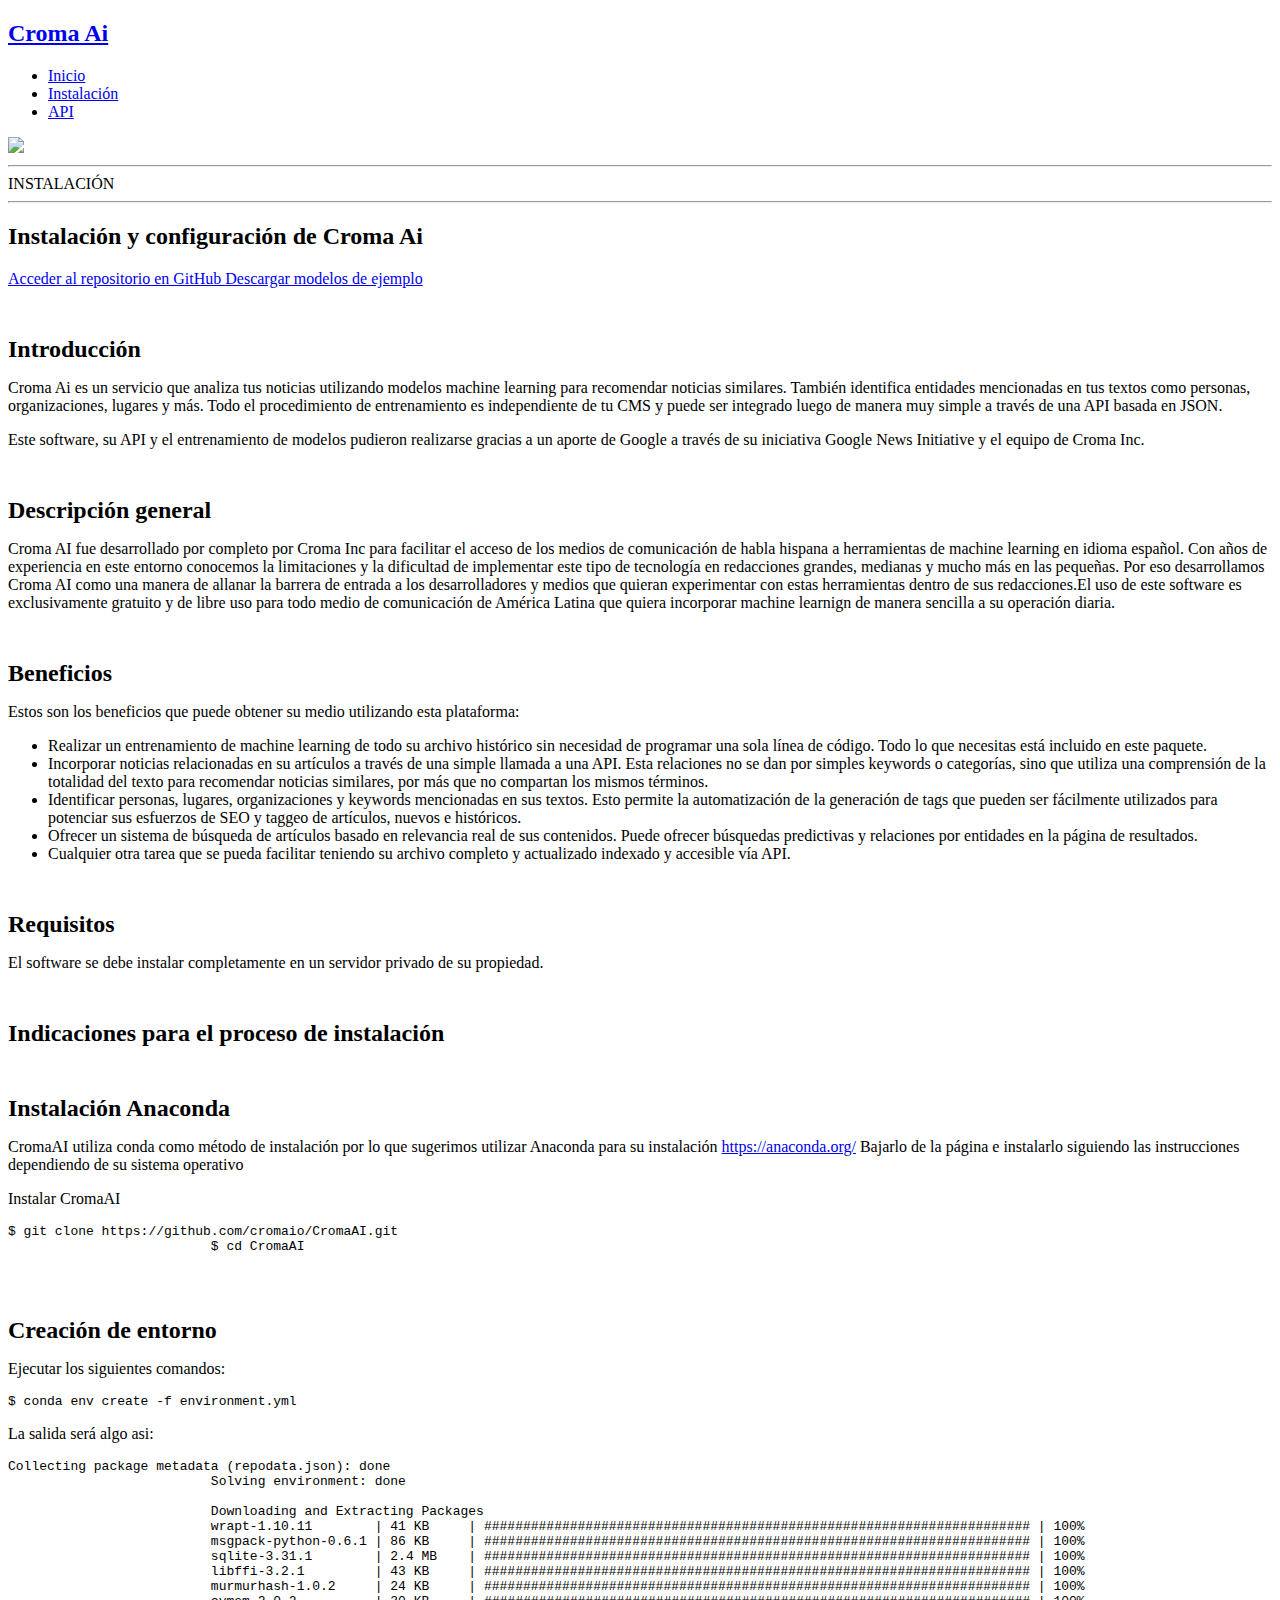
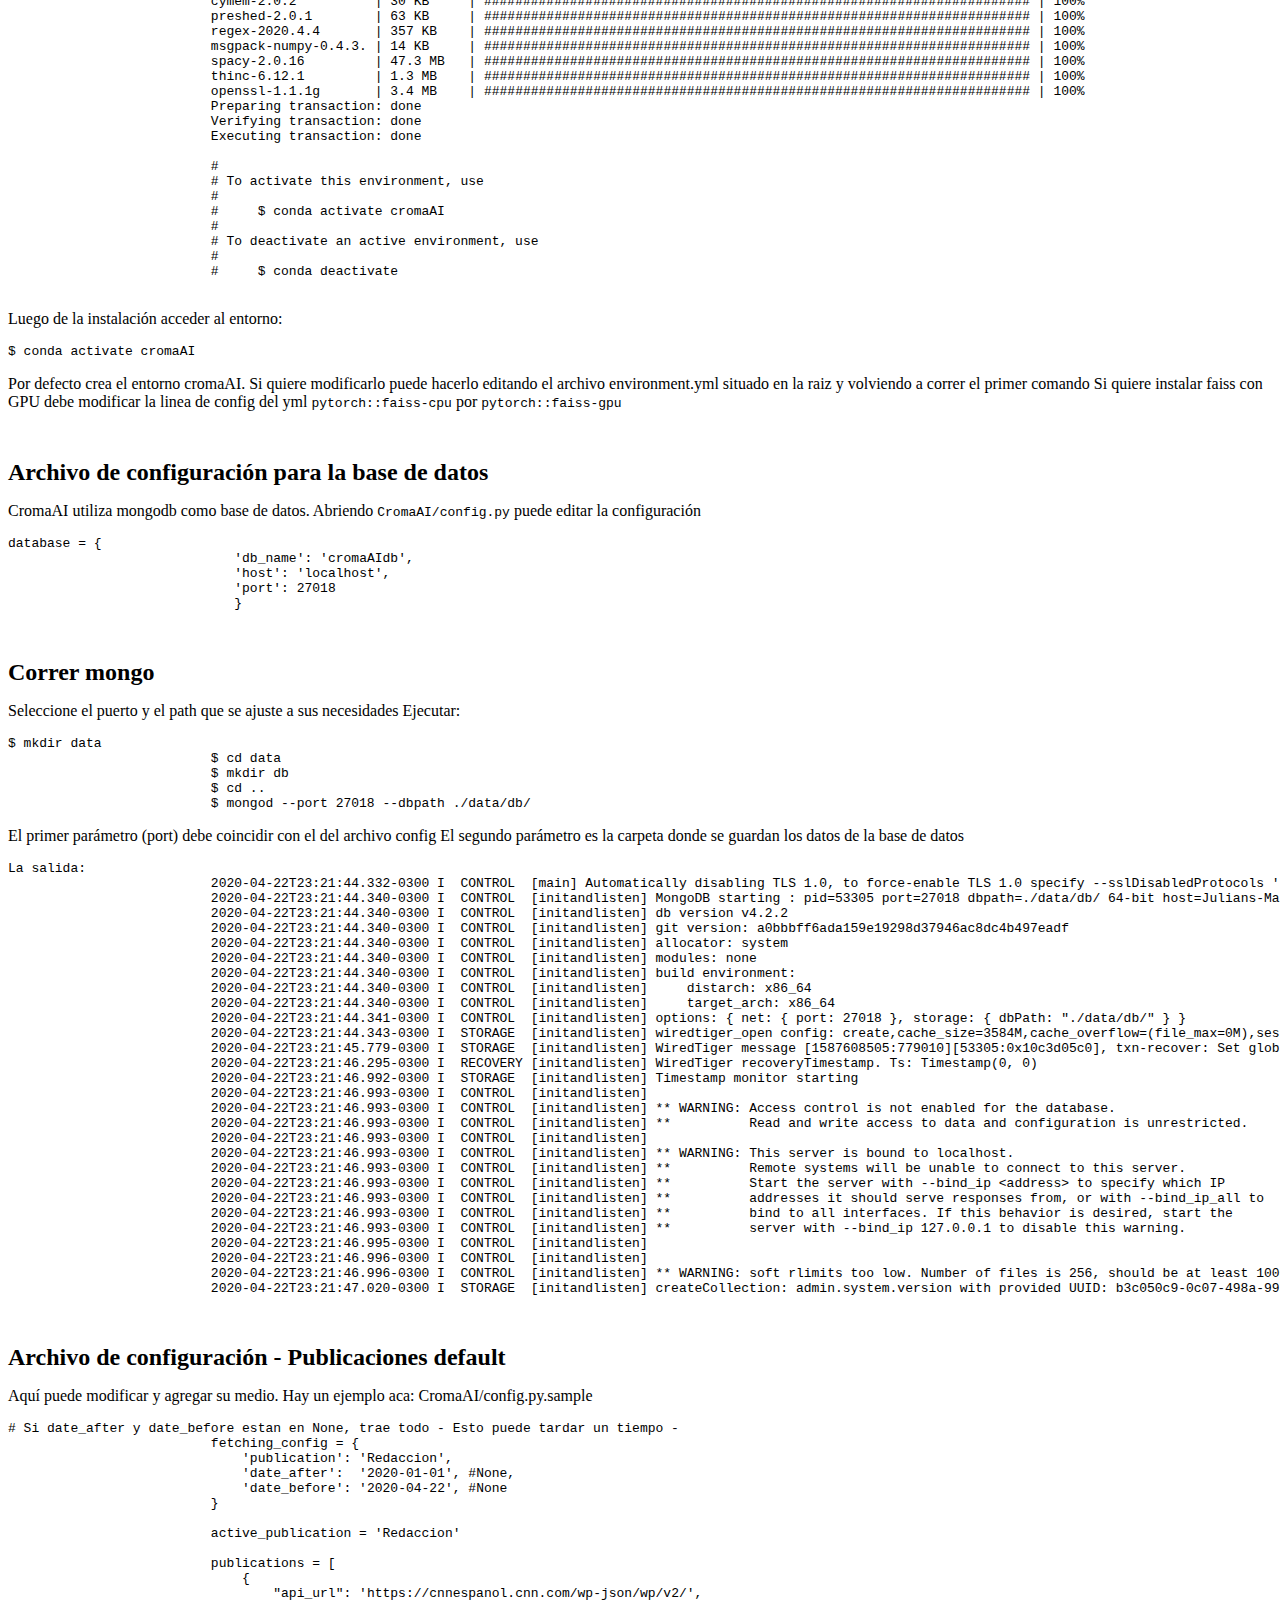
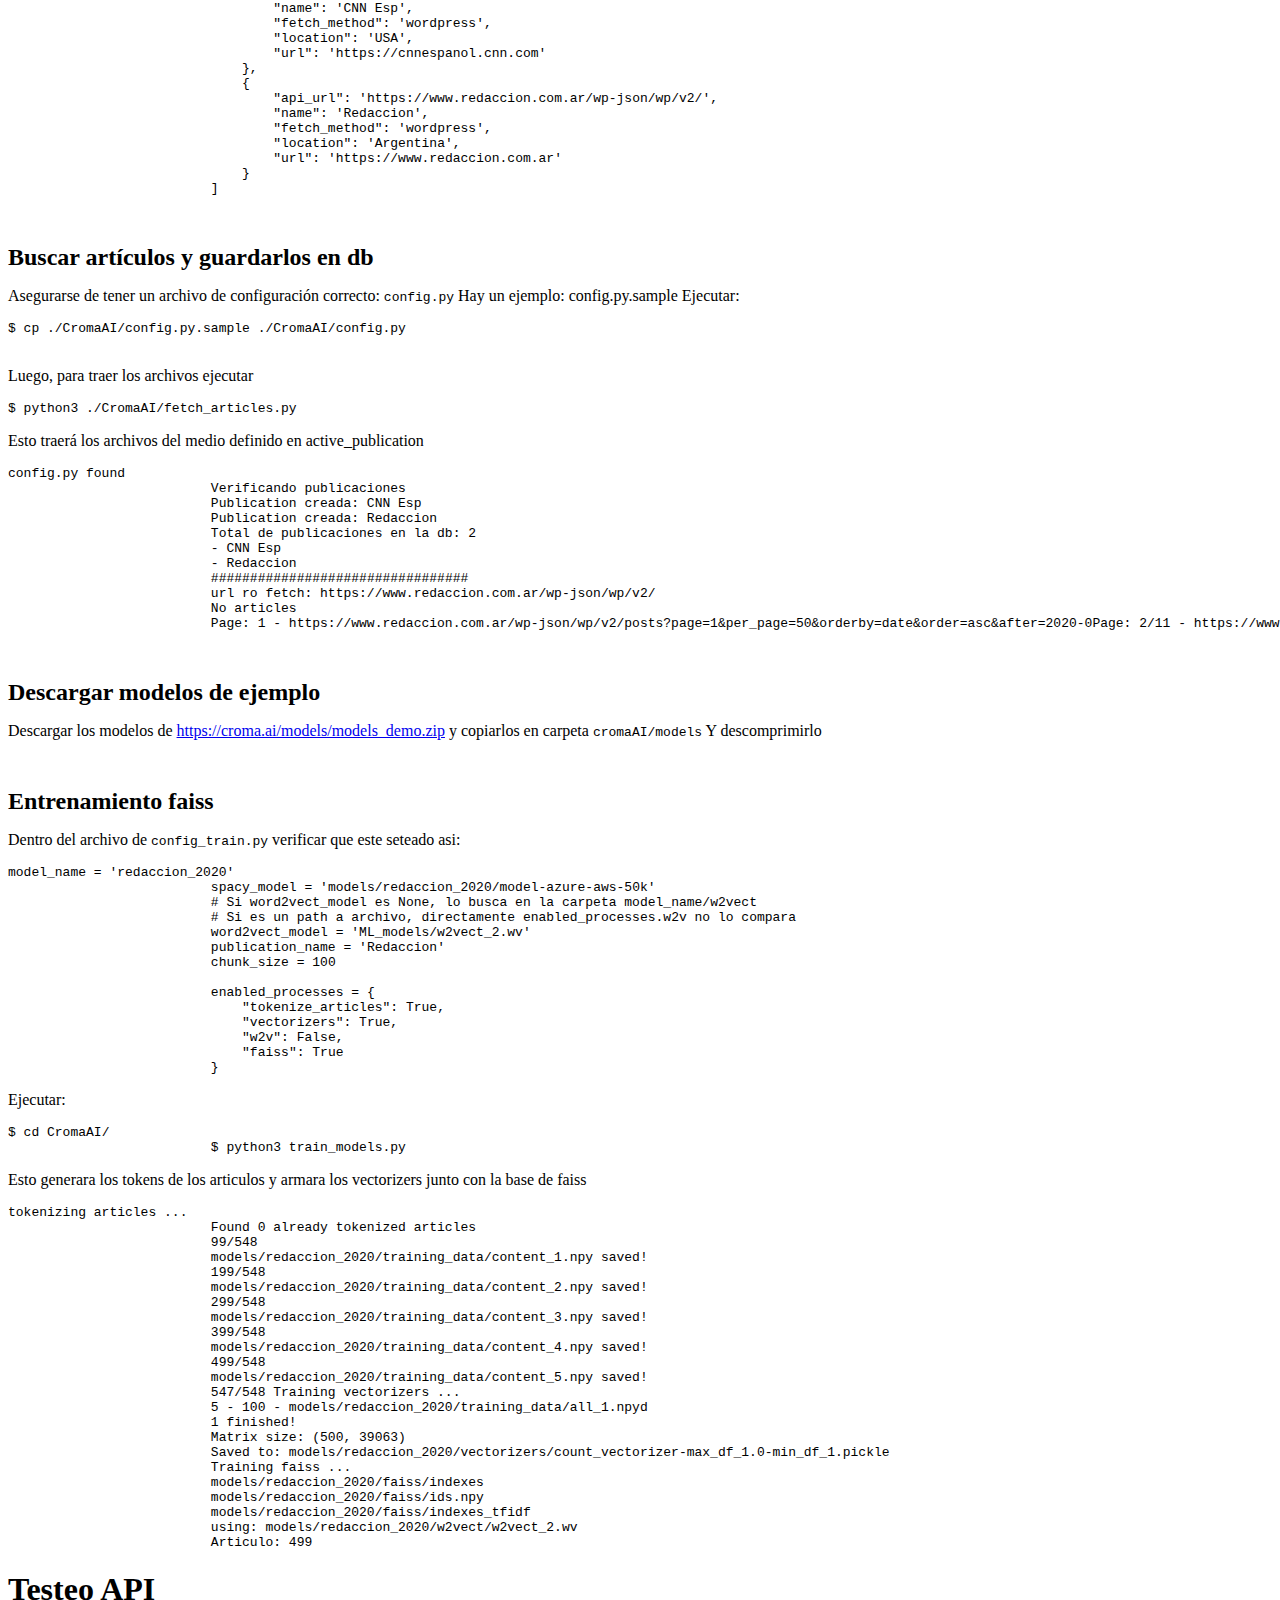
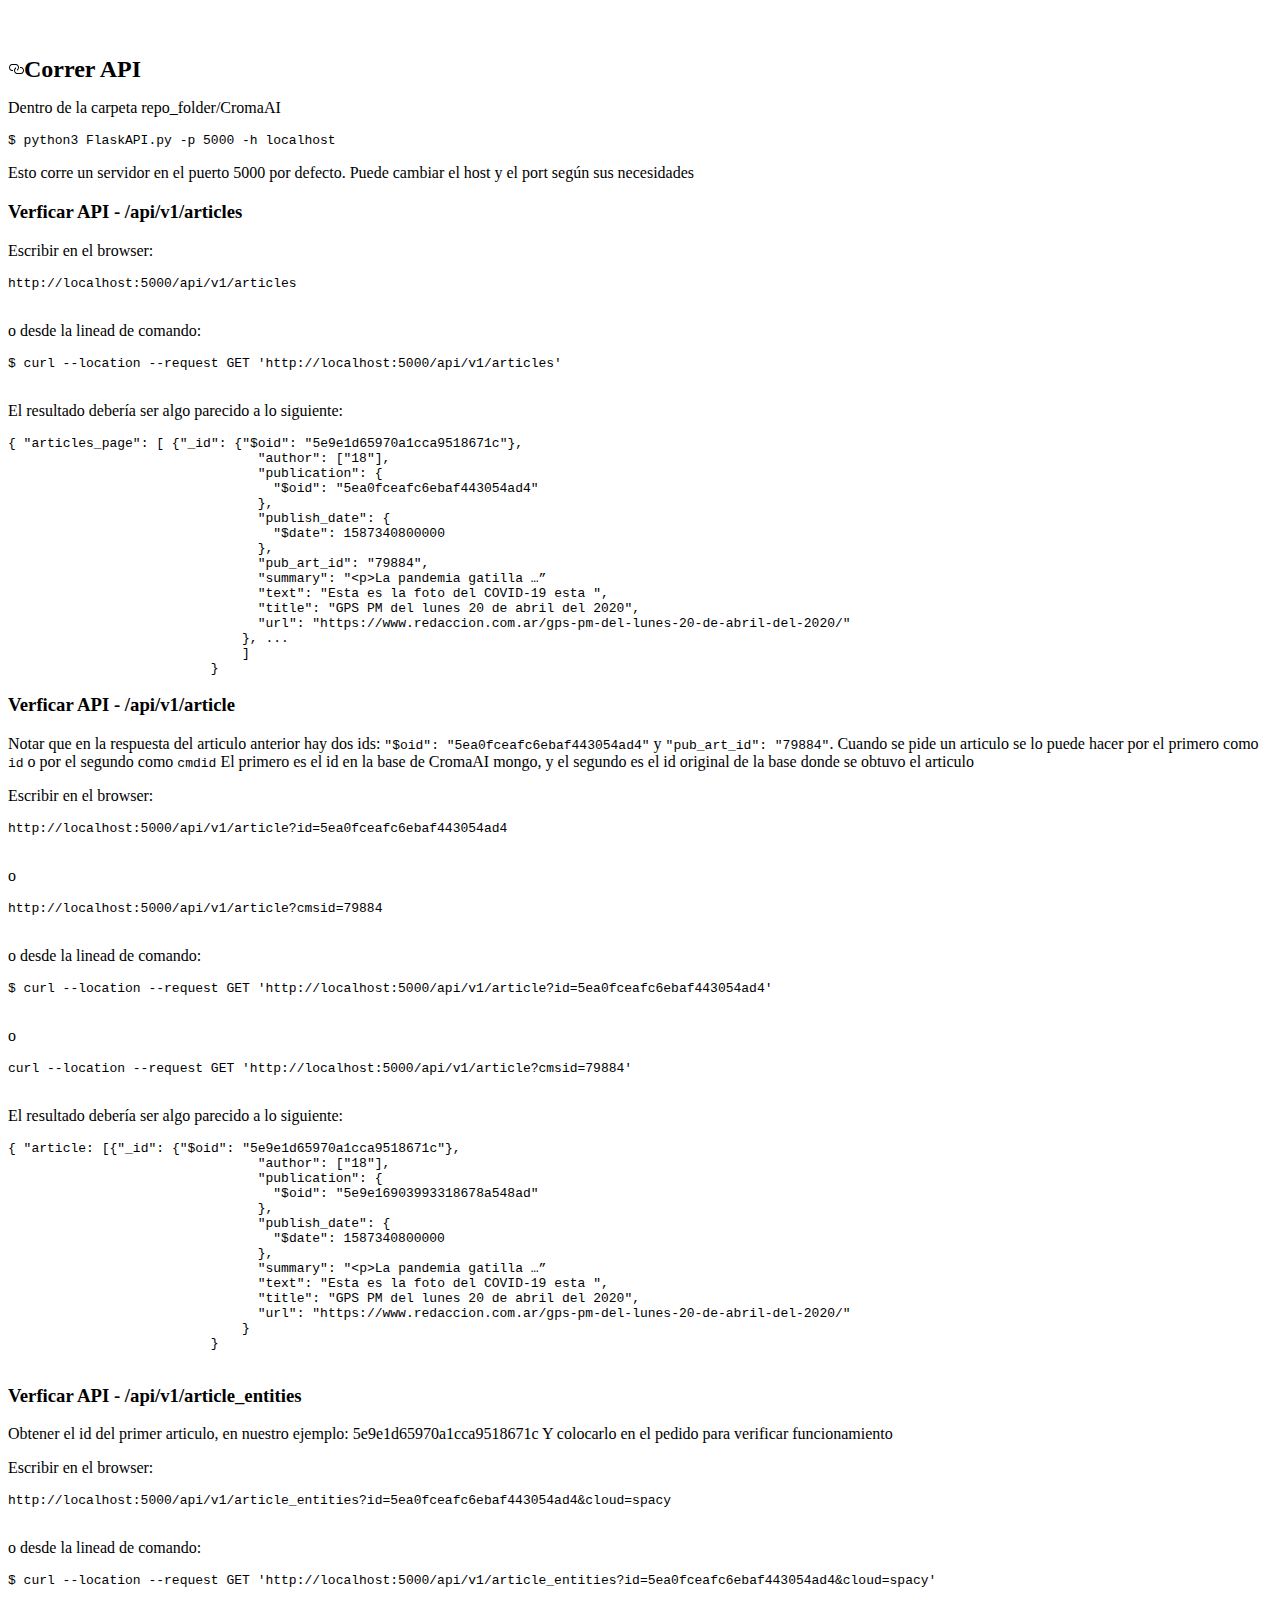
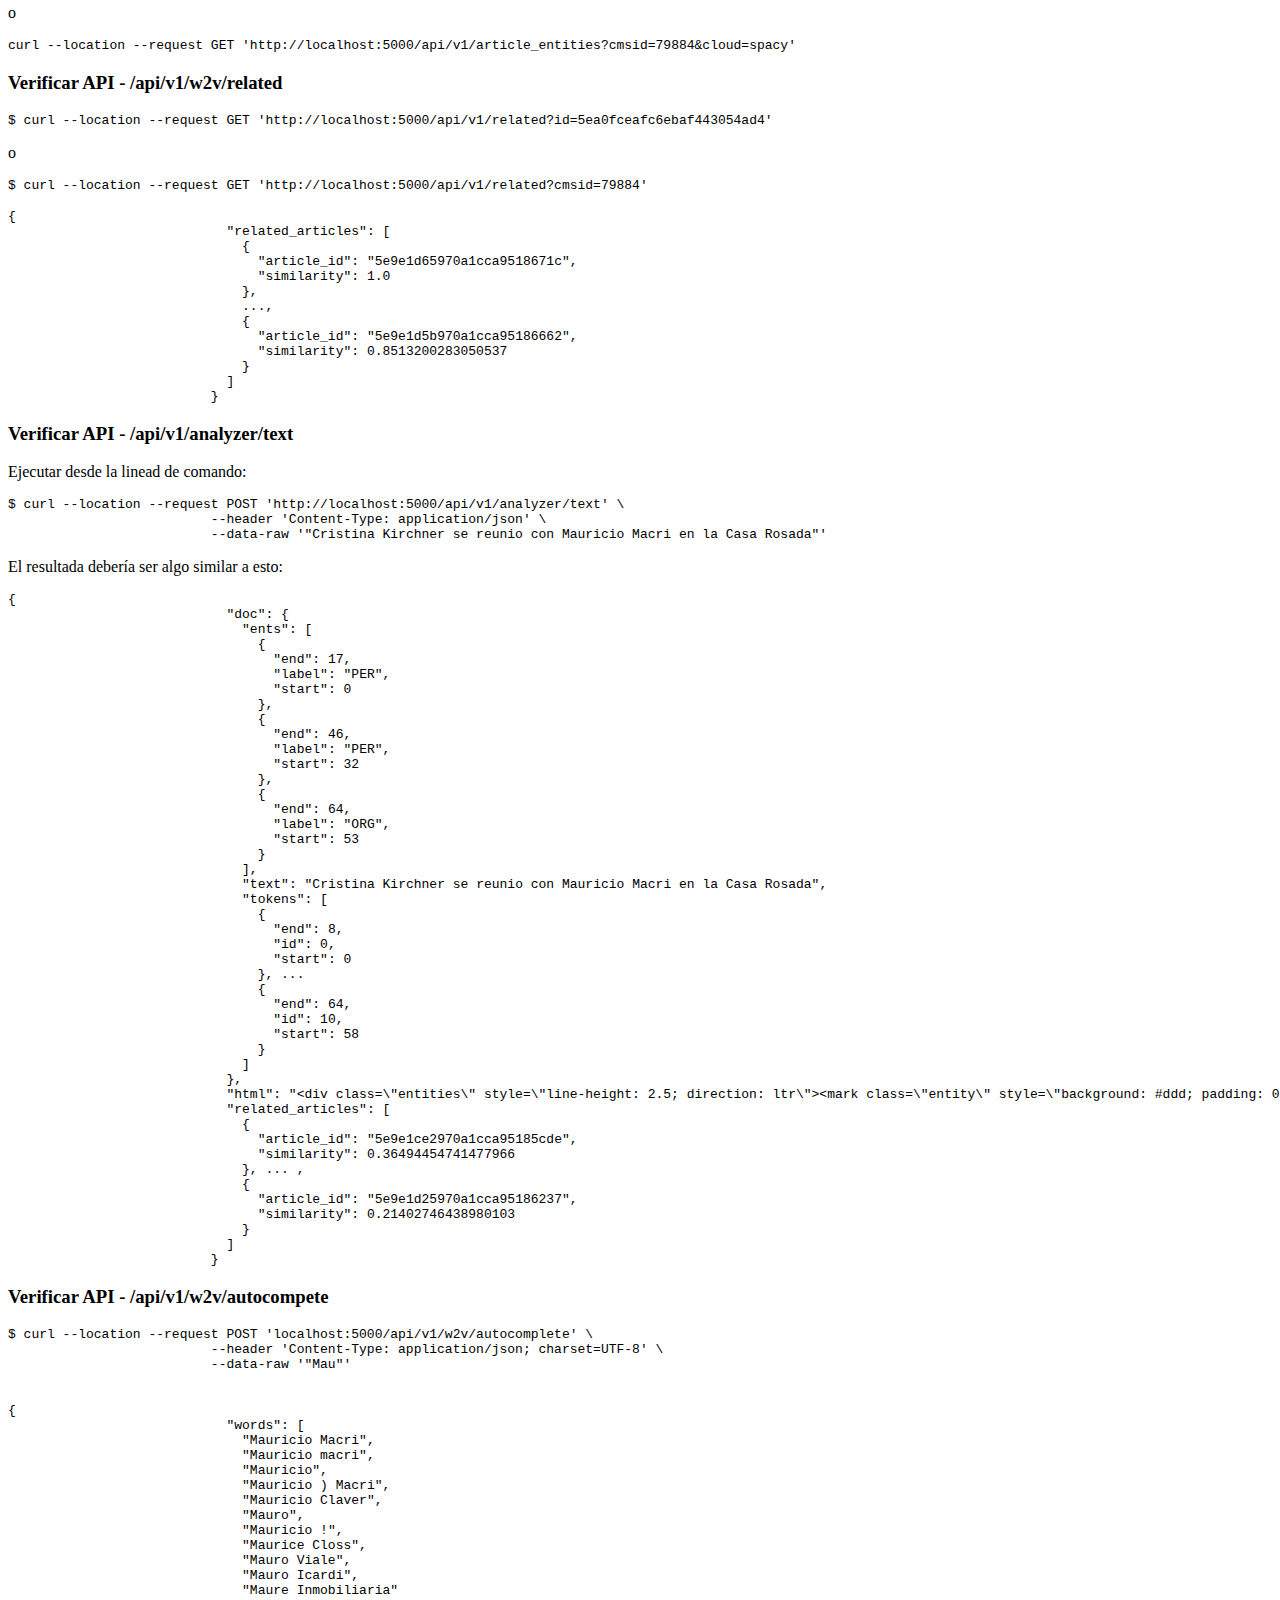
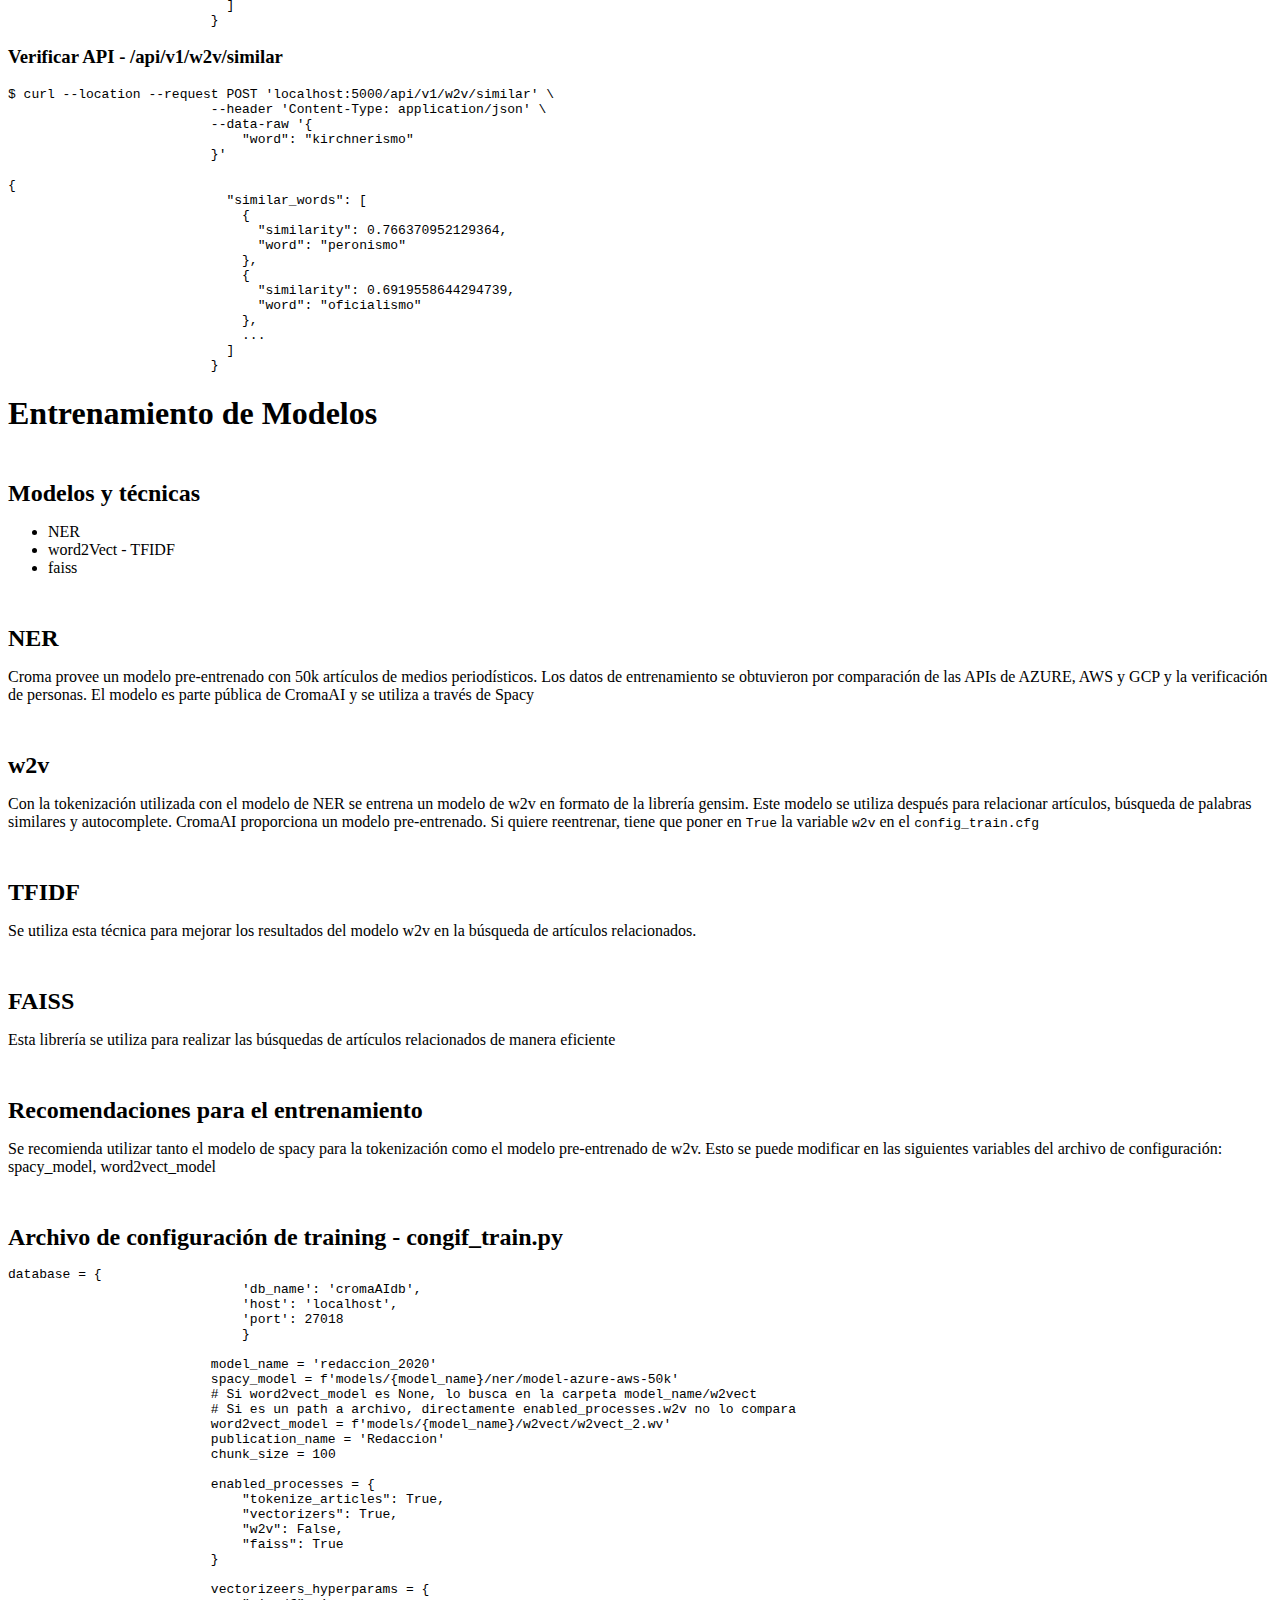
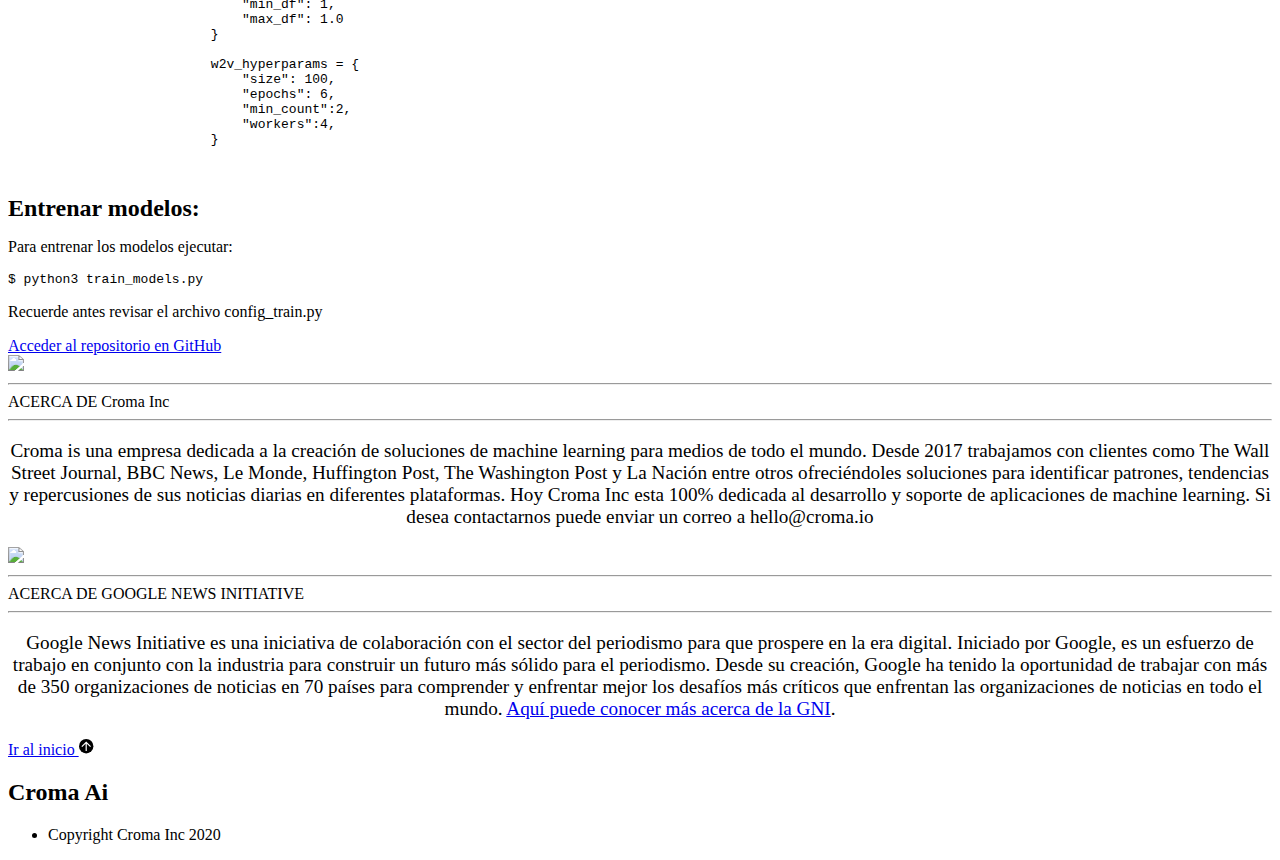
==== commit 0e3f7de4: "Update instalacion.html" ====
--- a/docs/instalacion.html
+++ b/docs/instalacion.html
@@ -163,7 +163,7 @@
                           <a href="https://anaconda.org/" rel="nofollow">https://anaconda.org/</a>
                           Bajarlo de la página e instalarlo siguiendo las instrucciones dependiendo de su sistema operativo</p>
                           <p>Instalar CromaAI</p>
-                          <pre><code>$ git clone git@github.com:cromaio/CromaAI.git
+                          <pre><code>$ git clone https://github.com/cromaio/CromaAI.git 
                           $ cd CromaAI
                           </code></pre>
                           <h2>Creación de entorno</h2>
